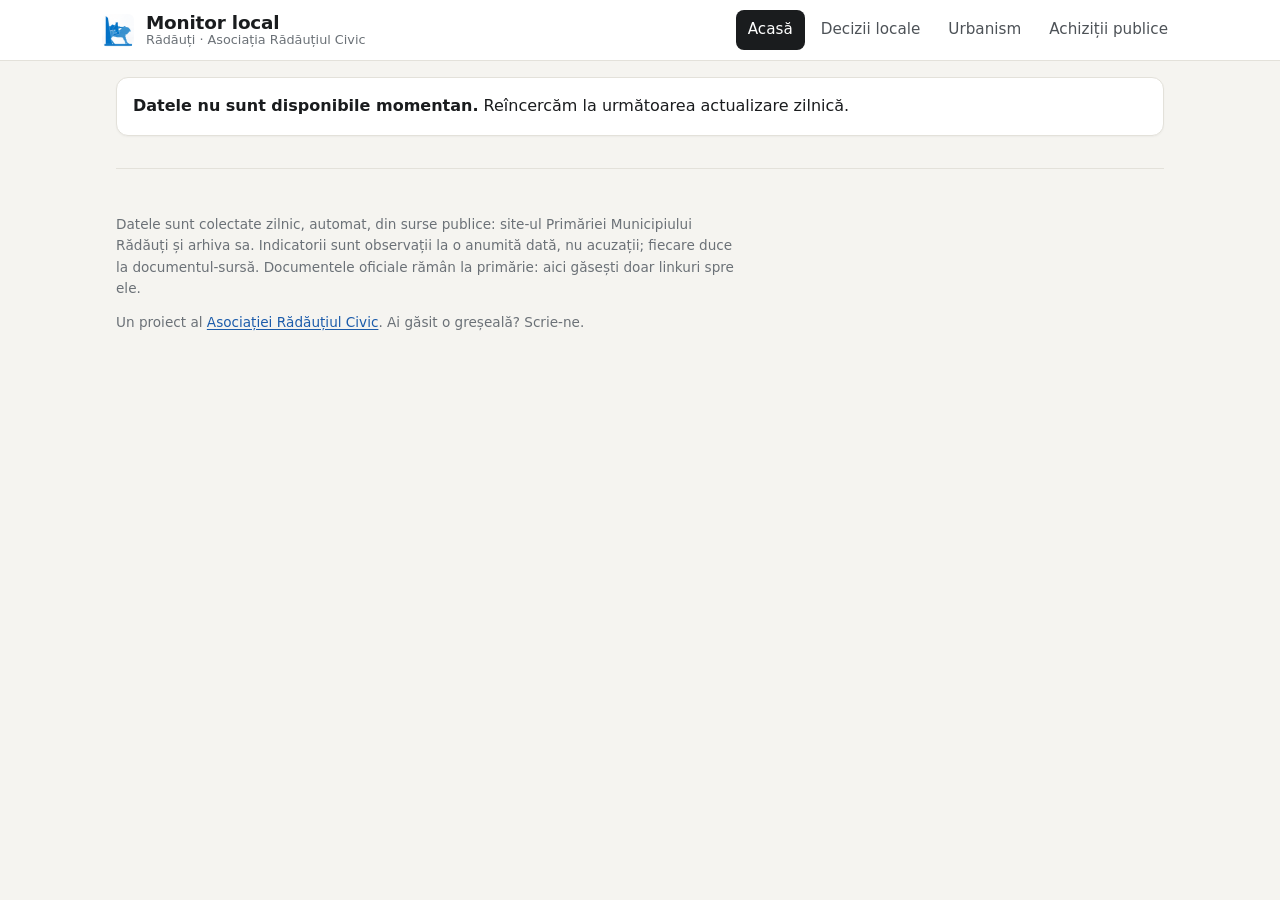
==== site/index.html @ d3d1ec18 "Add files via upload" ====
<!doctype html>
<html lang="ro">
<head>
<meta charset="utf-8">
<meta name="viewport" content="width=device-width, initial-scale=1">
<title>Monitor local</title>
<meta name="description" content="Monitor local: ce publică Primăria Municipiului Rădăuți - hotărâri, ședințe, urbanism, achiziții - verificat zilnic din surse publice.">
<link rel="icon" type="image/png" href="assets/img/favicon.png">
<link rel="stylesheet" href="assets/app.css">
</head>
<body data-base="" data-mode="public">
<a class="skip" href="#app">Sari la conținut</a>
<header class="top"><div class="wrap bar">
  <a class="brand" href="#acasa"><img src="assets/img/sigla.png" alt="" width="36" height="37"><span class="bt"><b>Monitor local</b><span>Rădăuți · Asociația Rădăuțiul Civic</span></span></a>
  <nav class="main" id="nav" aria-label="Secțiuni"></nav>
</div></header>
<div class="wrap">
  <main id="app"><p class="updated">Se încarcă datele...</p></main>
  <footer>
    <p id="actualizat"></p>
    <p>Datele sunt colectate zilnic, automat, din surse publice: site-ul Primăriei Municipiului Rădăuți și arhiva sa. Indicatorii sunt observații la o anumită dată, nu acuzații; fiecare duce la documentul-sursă. Documentele oficiale rămân la primărie: aici găsești doar linkuri spre ele.</p>
    <p>Un proiect al <a href="https://radautiulcivic.ro">Asociației Rădăuțiul Civic</a>. Ai găsit o greșeală? Scrie-ne.</p>
  </footer>
</div>
<script src="assets/app.js"></script>
</body>
</html>
---- site/assets/app.css ----
/* Monitor local - stiluri comune (pagina publică și pagina internă) */
:root{
  --bg:#f5f4f0;--surface:#ffffff;--surface-2:#f0efea;--ink:#1a1c1e;--ink-2:#4d5257;--muted:#6b7177;
  --line:#e3e1da;--grid:#e9e7e1;--accent:#1c5cab;--accent-ink:#ffffff;
  --s1:#2a78d6;--s2:#eb6834;--s3:#1baf7a;--track:#cde2fb;
  --good:#0ca30c;--warn:#c98500;--bad:#d03b3b;--plan:#8a8f94;
  --radius:12px;--shadow:0 1px 2px rgba(20,20,20,.04)
}
@media (prefers-color-scheme:dark){:root:not([data-theme="light"]){
  --bg:#121416;--surface:#1a1d20;--surface-2:#22262a;--ink:#eceef0;--ink-2:#c3c8cd;--muted:#99a0a7;
  --line:#2c3136;--grid:#2a2f34;--accent:#6aaef0;--accent-ink:#0d1a2a;
  --s1:#3987e5;--s2:#d95926;--s3:#199e70;--track:#1f3550;
  --good:#3fbf3f;--warn:#fab219;--bad:#e66767;--plan:#8a9096}}
:root[data-theme="dark"]{
  --bg:#121416;--surface:#1a1d20;--surface-2:#22262a;--ink:#eceef0;--ink-2:#c3c8cd;--muted:#99a0a7;
  --line:#2c3136;--grid:#2a2f34;--accent:#6aaef0;--accent-ink:#0d1a2a;
  --s1:#3987e5;--s2:#d95926;--s3:#199e70;--track:#1f3550;
  --good:#3fbf3f;--warn:#fab219;--bad:#e66767;--plan:#8a9096}
*{box-sizing:border-box}
html{-webkit-text-size-adjust:100%}
body{margin:0;background:var(--bg);color:var(--ink);font:16px/1.55 system-ui,-apple-system,"Segoe UI",Roboto,"Helvetica Neue",sans-serif}
a{color:var(--accent);text-underline-offset:2px}
.wrap{max-width:1080px;margin:0 auto;padding:0 16px}
.skip{position:absolute;left:-999px}.skip:focus{left:8px;top:8px;z-index:9;background:var(--surface);padding:8px 12px;border-radius:8px}

/* antet și navigare */
header.top{background:var(--surface);border-bottom:1px solid var(--line);position:sticky;top:0;z-index:5}
.bar{display:flex;align-items:center;gap:16px;min-height:60px;flex-wrap:wrap;padding:8px 0}
.brand{display:flex;flex-direction:column;line-height:1.15;text-decoration:none;color:var(--ink);margin-right:auto}
.brand b{font-size:1.15rem;letter-spacing:-.01em}
.brand span{font-size:.8rem;color:var(--muted)}
nav.main{display:flex;gap:4px;overflow-x:auto;scrollbar-width:none;max-width:100%}
nav.main::-webkit-scrollbar{display:none}
nav.main a{white-space:nowrap;text-decoration:none;color:var(--ink-2);padding:8px 12px;border-radius:8px;font-size:.95rem}
nav.main a:hover{background:var(--surface-2)}
nav.main a[aria-current="page"]{background:var(--ink);color:var(--surface)}
.intern-flag{background:#7a1f1f;color:#fff;font-size:.85rem;padding:6px 0}
.intern-flag .wrap{display:flex;gap:8px;align-items:center}

/* banner (pagina Acasă) */
.hero{margin:20px 0 0;border-radius:var(--radius);overflow:hidden;border:1px solid var(--line);background:#eef3f8}
.hero img{display:block;width:100%;height:auto}
.hero+.page-head{padding-top:20px}
.brand{flex-direction:row;align-items:center;gap:10px}
.brand img{width:36px;height:37px;border-radius:8px;background:#fff;padding:2px;flex:none}
.brand .bt{display:flex;flex-direction:column;line-height:1.15;color:var(--ink);font-size:inherit}
.brand .bt span{font-size:.8rem;color:var(--muted)}

/* titluri de secțiune */
.page-head{padding:28px 0 8px}
.page-head h1{font-size:1.75rem;line-height:1.2;margin:0 0 6px;letter-spacing:-.015em}
.page-head p{margin:0;color:var(--ink-2);max-width:68ch}
.updated{color:var(--muted);font-size:.85rem;margin-top:8px}
.subnav{display:flex;gap:6px;flex-wrap:wrap;margin:18px 0 4px}
.subnav a{text-decoration:none;color:var(--ink-2);border:1px solid var(--line);background:var(--surface);padding:6px 14px;border-radius:99px;font-size:.92rem}
.subnav a[aria-current="page"]{background:var(--accent);border-color:var(--accent);color:var(--accent-ink)}
h2{font-size:1.1rem;margin:0 0 2px}
h3{font-size:1rem;margin:0}
.note{color:var(--muted);font-size:.88rem;margin:2px 0 12px}

/* carduri și cifre */
.grid{display:grid;gap:12px;grid-template-columns:repeat(auto-fit,minmax(220px,1fr));margin:16px 0}
.card{background:var(--surface);border:1px solid var(--line);border-radius:var(--radius);padding:16px;box-shadow:var(--shadow);min-width:0}
.card+.card{margin-top:0}
.section{margin:16px 0}
a.tile{display:block;text-decoration:none;color:inherit}
a.tile:hover{border-color:var(--accent)}
.tile .lbl{font-size:.88rem;color:var(--ink-2)}
.tile .val{font-size:2rem;font-weight:650;line-height:1.15;margin:4px 0 2px;letter-spacing:-.02em}
.tile .val small{font-size:.95rem;font-weight:500;color:var(--muted);margin-left:4px;letter-spacing:0}
.tile .sub{font-size:.85rem;color:var(--muted)}
.tile .sub strong{color:var(--ink-2);font-weight:600}

.grid.two{grid-template-columns:repeat(auto-fit,minmax(300px,1fr))}
.hbars{display:flex;flex-direction:column;gap:6px;margin-top:8px}
.hb{display:grid;grid-template-columns:minmax(0,14rem) 1fr 4.5rem;gap:10px;align-items:center;font-size:.88rem}
.hb-l{color:var(--ink-2);overflow:hidden;text-overflow:ellipsis;white-space:nowrap}
.hb-t{height:12px;background:var(--surface-2);border-radius:4px;overflow:hidden}
.hb-t i{display:block;height:100%;background:var(--s1);border-radius:0 4px 4px 0}
.hb-v{text-align:right;font-variant-numeric:tabular-nums;color:var(--ink)}
.hb-v small{color:var(--muted)}
.muted{color:var(--muted)}
details.more-t{display:inline}
details.more-t summary{display:inline;cursor:pointer;color:var(--accent);font-size:.88rem}
details.more-t[open] summary{display:none}
.warn-t{color:var(--ink-2);border-left:3px solid var(--warn);padding-left:8px;font-size:.9rem}
@media (max-width:480px){.hb{grid-template-columns:minmax(0,1fr) 3.8rem}.hb-t{grid-column:1/-1;order:3}}

/* stadiu */
.status-group{margin-top:8px}
.status-group h3{font-size:.8rem;text-transform:uppercase;letter-spacing:.06em;color:var(--muted);margin:16px 0 4px}
.st{display:grid;grid-template-columns:120px minmax(0,1fr);gap:4px 16px;padding:10px 0;border-top:1px solid var(--line)}
.st .el{font-weight:600}
.st .det{grid-column:2;color:var(--ink-2);font-size:.92rem}
.chip{display:inline-flex;align-items:center;gap:6px;font-size:.85rem;color:var(--ink-2);white-space:nowrap}
.chip i{width:10px;height:10px;border-radius:50%;flex:none;font-style:normal}
.chip.complet i{background:var(--good)}
.chip.partial i{background:var(--warn)}
.chip.lipsa i{background:var(--bad)}
.chip.planificat i{background:transparent;border:2px solid var(--plan)}
.legend-st{display:flex;gap:14px;flex-wrap:wrap;margin:4px 0 0}
@media (max-width:560px){.st{grid-template-columns:1fr}.st .det{grid-column:1}}

/* grafice */
.chart{position:relative;width:100%}
.chart svg{display:block;width:100%;height:auto;overflow:visible}
.chart .axis text{fill:var(--muted);font-size:11px;font-variant-numeric:tabular-nums}
.chart .grid line{stroke:var(--grid);stroke-width:1}
.chart .lbl{fill:var(--ink-2);font-size:11px;font-variant-numeric:tabular-nums}
.chart .gap-lbl{fill:var(--muted);font-size:10px}
.chart .hit{fill:transparent;cursor:default}
.chart .hit:hover+.hl,.chart g.col:hover .hl{opacity:1}
.chart .hl{fill:var(--ink);opacity:0;pointer-events:none}
.legend{display:flex;gap:16px;flex-wrap:wrap;font-size:.85rem;color:var(--ink-2);margin:4px 0 8px}
.legend span{display:inline-flex;align-items:center;gap:6px}
.legend i{width:12px;height:12px;border-radius:3px;display:inline-block}
.tip{position:absolute;pointer-events:none;background:var(--ink);color:var(--surface);font-size:.82rem;line-height:1.4;padding:8px 10px;border-radius:8px;white-space:nowrap;z-index:3;transform:translate(-50%,-100%);margin-top:-8px;display:none}
.tip b{font-weight:650}
details.tbl{margin-top:8px}
details.tbl summary{cursor:pointer;color:var(--accent);font-size:.9rem}

/* tabele */
.tw{overflow-x:auto;max-width:100%}
table{width:100%;border-collapse:collapse;font-size:.92rem}
th,td{text-align:left;padding:7px 8px;border-bottom:1px solid var(--line);vertical-align:top}
th{color:var(--muted);font-weight:600;font-size:.82rem}
td.n,th.n{text-align:right;font-variant-numeric:tabular-nums}

/* liste de documente */
.filters{display:flex;gap:8px;flex-wrap:wrap;margin:4px 0 10px}
.filters input,.filters select{font:inherit;font-size:.95rem;padding:8px 12px;border:1px solid var(--line);border-radius:8px;background:var(--surface);color:var(--ink);min-width:0}
.filters input{flex:1 1 240px}
.count{color:var(--muted);font-size:.85rem;margin:0 0 4px}
.doc{padding:12px 0;border-top:1px solid var(--line)}
.doc .h{display:flex;gap:8px;align-items:baseline;flex-wrap:wrap}
.doc .id{font-weight:650;font-variant-numeric:tabular-nums}
.doc .t{margin:2px 0 4px;overflow-wrap:anywhere}
.doc .m{display:flex;gap:6px 14px;flex-wrap:wrap;align-items:center;color:var(--muted);font-size:.85rem}
.doc .m a{font-weight:500}
.tag{display:inline-block;padding:0 8px;border-radius:99px;font-size:.75rem;border:1px solid var(--line);color:var(--ink-2);background:var(--surface-2)}
.more{margin-top:12px;font:inherit;padding:8px 14px;border-radius:8px;border:1px solid var(--line);background:var(--surface);color:var(--accent);cursor:pointer}
.more[hidden]{display:none}
.empty{color:var(--muted);padding:12px 0}
.callout{border-left:3px solid var(--warn);background:var(--surface);padding:12px 14px;border-radius:0 8px 8px 0;color:var(--ink-2);font-size:.92rem;margin:12px 0}
.missing{font-variant-numeric:tabular-nums;color:var(--ink-2);font-size:.9rem;overflow-wrap:anywhere}

footer{color:var(--muted);font-size:.85rem;padding:32px 0 48px;border-top:1px solid var(--line);margin-top:32px}
footer p{max-width:72ch}
[hidden]{display:none!important}
@media print{header.top{position:static}nav.main,.subnav,.filters,.more{display:none}}
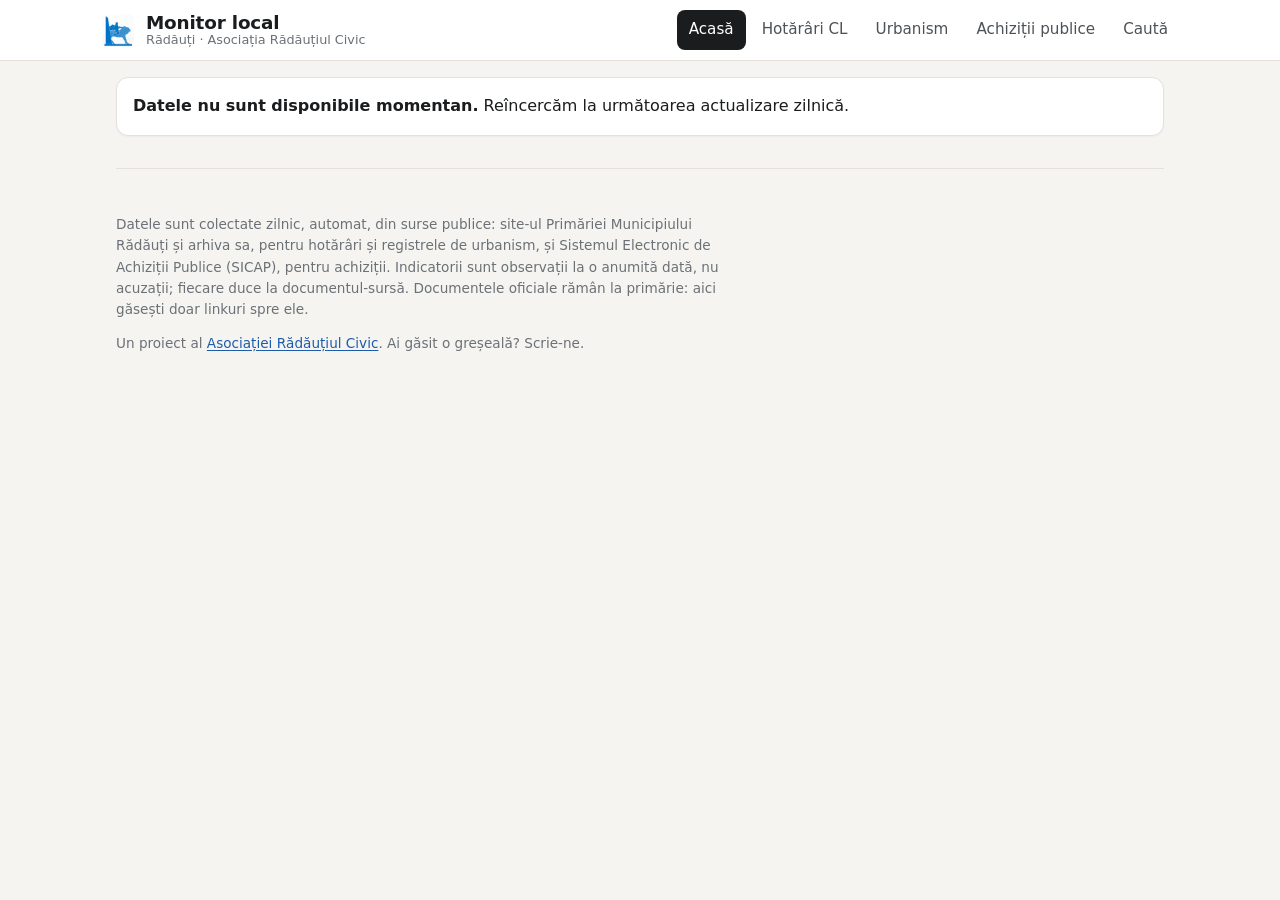
==== commit 42d0a0a2: "Add files via upload" ====
--- a/site/index.html
+++ b/site/index.html
@@ -4,7 +4,7 @@
 <meta charset="utf-8">
 <meta name="viewport" content="width=device-width, initial-scale=1">
 <title>Monitor local</title>
-<meta name="description" content="Monitor local: ce publică Primăria Municipiului Rădăuți - hotărâri, ședințe, urbanism, achiziții - verificat zilnic din surse publice.">
+<meta name="description" content="Monitor local: hotărârile Consiliului Local al Municipiului Rădăuți, certificatele de urbanism și autorizațiile de construire și achizițiile publice ale instituțiilor din oraș, adunate zilnic din surse publice.">
 <link rel="icon" type="image/png" href="assets/img/favicon.png">
 <link rel="stylesheet" href="assets/app.css">
 </head>
@@ -18,7 +18,7 @@
   <main id="app"><p class="updated">Se încarcă datele...</p></main>
   <footer>
     <p id="actualizat"></p>
-    <p>Datele sunt colectate zilnic, automat, din surse publice: site-ul Primăriei Municipiului Rădăuți și arhiva sa. Indicatorii sunt observații la o anumită dată, nu acuzații; fiecare duce la documentul-sursă. Documentele oficiale rămân la primărie: aici găsești doar linkuri spre ele.</p>
+    <p>Datele sunt colectate zilnic, automat, din surse publice: site-ul Primăriei Municipiului Rădăuți și arhiva sa, pentru hotărâri și registrele de urbanism, și Sistemul Electronic de Achiziții Publice (SICAP), pentru achiziții. Indicatorii sunt observații la o anumită dată, nu acuzații; fiecare duce la documentul-sursă. Documentele oficiale rămân la primărie: aici găsești doar linkuri spre ele.</p>
     <p>Un proiect al <a href="https://radautiulcivic.ro">Asociației Rădăuțiul Civic</a>. Ai găsit o greșeală? Scrie-ne.</p>
   </footer>
 </div>
--- a/site/assets/app.css
+++ b/site/assets/app.css
@@ -73,7 +73,7 @@
 
 .grid.two{grid-template-columns:repeat(auto-fit,minmax(300px,1fr))}
 .hbars{display:flex;flex-direction:column;gap:6px;margin-top:8px}
-.hb{display:grid;grid-template-columns:minmax(0,14rem) 1fr 4.5rem;gap:10px;align-items:center;font-size:.88rem}
+.hb{display:grid;grid-template-columns:minmax(0,14rem) 1fr minmax(4.5rem,auto);gap:10px;align-items:center;font-size:.88rem}
 .hb-l{color:var(--ink-2);overflow:hidden;text-overflow:ellipsis;white-space:nowrap}
 .hb-t{height:12px;background:var(--surface-2);border-radius:4px;overflow:hidden}
 .hb-t i{display:block;height:100%;background:var(--s1);border-radius:0 4px 4px 0}
@@ -147,4 +147,45 @@
 footer{color:var(--muted);font-size:.85rem;padding:32px 0 48px;border-top:1px solid var(--line);margin-top:32px}
 footer p{max-width:72ch}
 [hidden]{display:none!important}
+/* SICAP: explorator */
+.sx-bar{padding:12px 16px 10px}
+.sx-bar .filters{margin:0 0 8px}
+.sx-bar .filters select{flex:1 1 200px}
+.lbl-s{display:inline-flex;align-items:center;gap:6px;color:var(--ink-2);font-size:.9rem;white-space:nowrap}
+.lbl-s select{flex:none}
+.sx-act{display:flex;gap:8px 18px;flex-wrap:wrap;align-items:center;font-size:.88rem;color:var(--ink-2)}
+.chk{display:inline-flex;gap:6px;align-items:center;cursor:pointer}
+.seg{display:inline-flex;border:1px solid var(--line);border-radius:8px;overflow:hidden;flex:none;align-self:stretch}
+.seg button{font:inherit;font-size:.92rem;border:0;background:var(--surface);color:var(--ink-2);padding:7px 14px;cursor:pointer}
+.seg button+button{border-left:1px solid var(--line)}
+.seg button[aria-pressed="true"]{background:var(--ink);color:var(--surface)}
+.hbars .hb{grid-template-columns:minmax(0,14rem) 1fr 9.5rem}
+a.hb-a{text-decoration:none;color:inherit;border-radius:6px;margin:0 -6px;padding:2px 6px}
+a.hb-a:hover{background:var(--surface-2)}
+a.hb-a:hover .hb-l{color:var(--accent);text-decoration:underline}
+.chart svg.clic g.col{cursor:pointer}
+.back{margin:12px 0 0;font-size:.92rem}
+.back a{text-decoration:none}
+@media (max-width:480px){.hbars .hb{grid-template-columns:minmax(0,1fr) auto}}
+/* subnavigația de al doilea nivel (Urbanism: certificate, autorizații, hartă) */
+.subnav.sub2{margin-top:8px}
+.subnav.sub2 a{font-size:.85rem;padding:4px 12px;background:transparent}
+.subnav.sub2 a[aria-current="page"]{background:var(--ink);border-color:var(--ink);color:var(--surface)}
+/* hartă */
+.map{height:540px;border-radius:var(--radius);border:1px solid var(--line);overflow:hidden;background:var(--surface-2);z-index:0}
+.leaflet-popup-content{font:13px/1.45 system-ui,-apple-system,"Segoe UI",Roboto,sans-serif}
+@media (max-width:640px){.map{height:420px}}
+/* litigii: rezultat */
+.rz{display:inline-block;padding:0 9px;border-radius:99px;font-size:.78rem;font-weight:600;border:1px solid currentColor;white-space:nowrap}
+.rz.c{color:var(--good);background:color-mix(in srgb,var(--good) 12%,transparent)}
+.rz.p{color:var(--bad);background:color-mix(in srgb,var(--bad) 12%,transparent)}
+.rz.par{color:var(--warn);background:color-mix(in srgb,var(--warn) 12%,transparent)}
+.rz.ic{color:var(--accent)}
+.rz.n{color:var(--muted)}
+.doc.lit{border-left:0}
+ol.etape{margin:6px 0 4px;padding-left:18px;font-size:.88rem;color:var(--ink-2)}
+ol.etape li{margin:2px 0}
+button.lnk{font:inherit;font-size:.85rem;border:0;background:none;color:var(--accent);padding:0;cursor:pointer;text-decoration:underline;text-underline-offset:2px}
+.h-row{display:flex;justify-content:space-between;align-items:center;gap:12px;flex-wrap:wrap}
+.lnks{display:inline-flex;gap:6px 14px;flex-wrap:wrap;align-items:center}
 @media print{header.top{position:static}nav.main,.subnav,.filters,.more{display:none}}
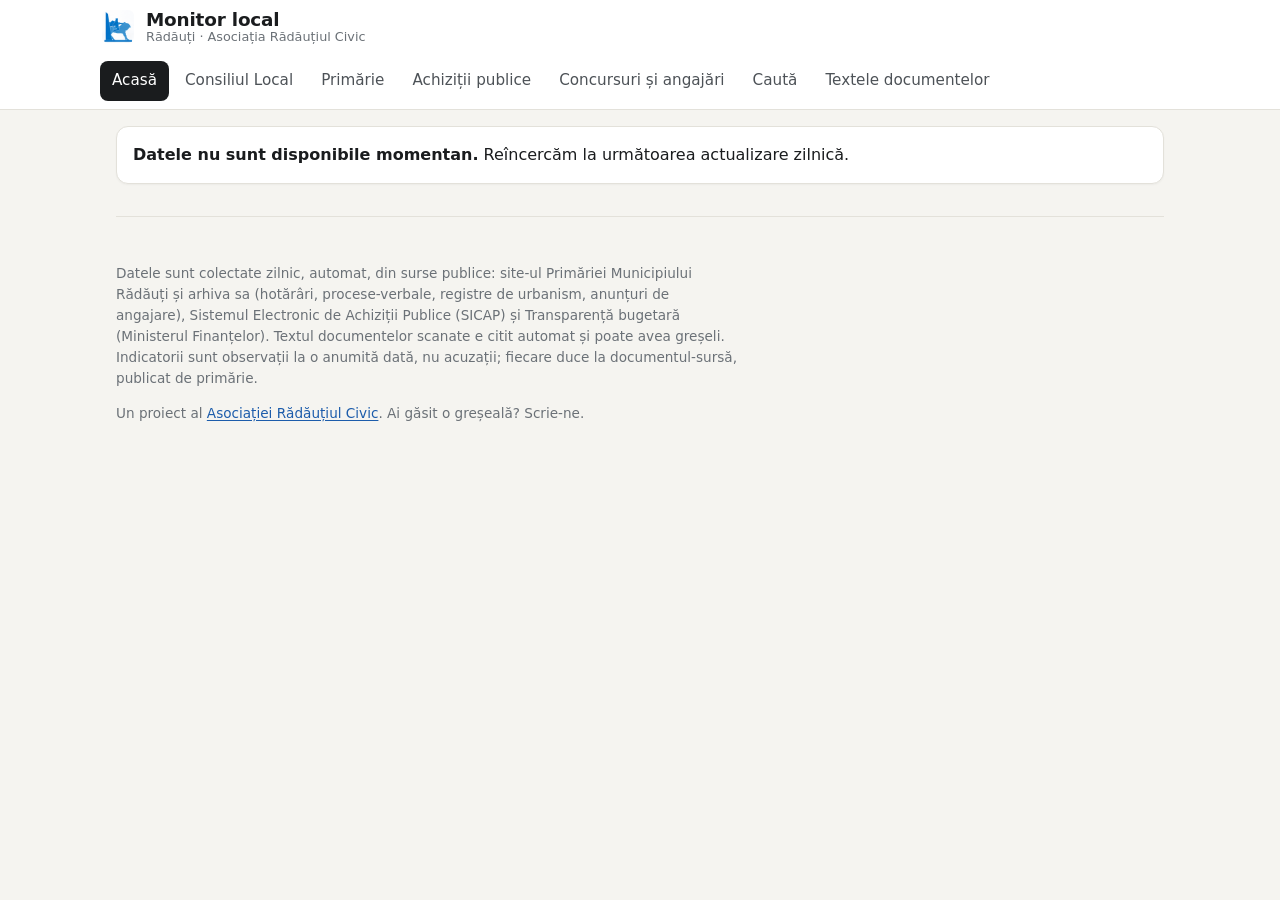
==== commit e692ec44: "Concursuri și angajări; versiunea publică = intern fără litigii - Secțiune nouă „Concursuri și angaj" ====
--- a/site/index.html
+++ b/site/index.html
@@ -4,7 +4,7 @@
 <meta charset="utf-8">
 <meta name="viewport" content="width=device-width, initial-scale=1">
 <title>Monitor local</title>
-<meta name="description" content="Monitor local: hotărârile Consiliului Local al Municipiului Rădăuți, certificatele de urbanism și autorizațiile de construire și achizițiile publice ale instituțiilor din oraș, adunate zilnic din surse publice.">
+<meta name="description" content="Monitor local: hotărârile, ședințele și voturile Consiliului Local al Municipiului Rădăuți, bugetul, urbanismul, achizițiile publice și concursurile de angajare ale instituțiilor din oraș, adunate zilnic din surse publice.">
 <link rel="icon" type="image/png" href="assets/img/favicon.png">
 <link rel="stylesheet" href="assets/app.css">
 </head>
@@ -18,7 +18,7 @@
   <main id="app"><p class="updated">Se încarcă datele...</p></main>
   <footer>
     <p id="actualizat"></p>
-    <p>Datele sunt colectate zilnic, automat, din surse publice: site-ul Primăriei Municipiului Rădăuți și arhiva sa, pentru hotărâri și registrele de urbanism, și Sistemul Electronic de Achiziții Publice (SICAP), pentru achiziții. Indicatorii sunt observații la o anumită dată, nu acuzații; fiecare duce la documentul-sursă. Documentele oficiale rămân la primărie: aici găsești doar linkuri spre ele.</p>
+    <p>Datele sunt colectate zilnic, automat, din surse publice: site-ul Primăriei Municipiului Rădăuți și arhiva sa (hotărâri, procese-verbale, registre de urbanism, anunțuri de angajare), Sistemul Electronic de Achiziții Publice (SICAP) și Transparență bugetară (Ministerul Finanțelor). Textul documentelor scanate e citit automat și poate avea greșeli. Indicatorii sunt observații la o anumită dată, nu acuzații; fiecare duce la documentul-sursă, publicat de primărie.</p>
     <p>Un proiect al <a href="https://radautiulcivic.ro">Asociației Rădăuțiul Civic</a>. Ai găsit o greșeală? Scrie-ne.</p>
   </footer>
 </div>
--- a/site/assets/app.css
+++ b/site/assets/app.css
@@ -3,6 +3,7 @@
   --bg:#f5f4f0;--surface:#ffffff;--surface-2:#f0efea;--ink:#1a1c1e;--ink-2:#4d5257;--muted:#6b7177;
   --line:#e3e1da;--grid:#e9e7e1;--accent:#1c5cab;--accent-ink:#ffffff;
   --s1:#2a78d6;--s2:#eb6834;--s3:#1baf7a;--track:#cde2fb;
+  --c1:#2a78d6;--c2:#eb6834;--c3:#1baf7a;--c4:#eda100;--c5:#e87ba4;--c6:#008300;--c7:#6250d6;--c8:#e34948;
   --good:#0ca30c;--warn:#c98500;--bad:#d03b3b;--plan:#8a8f94;
   --radius:12px;--shadow:0 1px 2px rgba(20,20,20,.04)
 }
@@ -10,11 +11,13 @@
   --bg:#121416;--surface:#1a1d20;--surface-2:#22262a;--ink:#eceef0;--ink-2:#c3c8cd;--muted:#99a0a7;
   --line:#2c3136;--grid:#2a2f34;--accent:#6aaef0;--accent-ink:#0d1a2a;
   --s1:#3987e5;--s2:#d95926;--s3:#199e70;--track:#1f3550;
+  --c1:#3987e5;--c2:#d95926;--c3:#199e70;--c4:#c98500;--c5:#d55181;--c6:#008300;--c7:#9085e9;--c8:#e66767;
   --good:#3fbf3f;--warn:#fab219;--bad:#e66767;--plan:#8a9096}}
 :root[data-theme="dark"]{
   --bg:#121416;--surface:#1a1d20;--surface-2:#22262a;--ink:#eceef0;--ink-2:#c3c8cd;--muted:#99a0a7;
   --line:#2c3136;--grid:#2a2f34;--accent:#6aaef0;--accent-ink:#0d1a2a;
   --s1:#3987e5;--s2:#d95926;--s3:#199e70;--track:#1f3550;
+  --c1:#3987e5;--c2:#d95926;--c3:#199e70;--c4:#c98500;--c5:#d55181;--c6:#008300;--c7:#9085e9;--c8:#e66767;
   --good:#3fbf3f;--warn:#fab219;--bad:#e66767;--plan:#8a9096}
 *{box-sizing:border-box}
 html{-webkit-text-size-adjust:100%}
@@ -189,3 +192,101 @@
 .h-row{display:flex;justify-content:space-between;align-items:center;gap:12px;flex-wrap:wrap}
 .lnks{display:inline-flex;gap:6px 14px;flex-wrap:wrap;align-items:center}
 @media print{header.top{position:static}nav.main,.subnav,.filters,.more{display:none}}
+
+.lit-t td{vertical-align:top;font-size:.9rem}
+.nw{white-space:nowrap}
+
+/* fișa unui dosar */
+.lc{border:1px solid var(--line);border-left:4px solid var(--plan);border-radius:10px;padding:14px 16px;margin:12px 0;background:var(--surface)}
+.lc.c{border-left-color:var(--good)}.lc.p{border-left-color:var(--bad)}.lc.par{border-left-color:var(--warn)}.lc.ic,.lc.nou{border-left-color:var(--s1)}
+.lc-h{display:flex;flex-wrap:wrap;gap:6px 10px;align-items:center}
+.lc-nr{font-weight:700;font-variant-numeric:tabular-nums;letter-spacing:.01em}
+a.lc-nr{color:var(--ink)}
+.lc-d{color:var(--muted);font-size:.85rem;margin-left:auto}
+.lc-d0{color:var(--muted);font-size:.85rem;font-variant-numeric:tabular-nums}
+.lc-t{font-size:1.04rem;font-weight:600;margin:8px 0 10px;line-height:1.35;overflow-wrap:anywhere}
+.lc-t::first-letter{text-transform:uppercase}
+.lc.mic .lc-t{font-size:.98rem;margin:6px 0 4px}
+.lc-m{color:var(--ink-2);font-size:.87rem;margin-top:2px;overflow-wrap:anywhere}
+.lc-p{display:grid;grid-template-columns:minmax(0,1fr) auto minmax(0,1fr);gap:8px 14px;background:var(--surface-2);border-radius:8px;padding:10px 12px}
+.lc-p .lbl,.lc-hot .lbl{font-size:.7rem;text-transform:uppercase;letter-spacing:.07em;color:var(--muted);margin-bottom:3px;font-weight:600}
+.lc-p ul{list-style:none;margin:0;padding:0;font-size:.9rem}
+.lc-p li{padding:1px 0;overflow-wrap:anywhere}
+.lc-p li.mun{font-weight:650}
+.lc-p li.pf{color:var(--muted)}
+.lc-p summary{cursor:pointer;color:var(--accent);font-size:.85rem}
+.lc-p .vs{align-self:center;color:var(--muted);font-size:.78rem;text-transform:uppercase;letter-spacing:.07em}
+.lc-steps{list-style:none;margin:16px 0 0;padding:0;display:grid;grid-template-columns:repeat(auto-fit,minmax(210px,1fr));row-gap:14px}
+.lc-steps li{position:relative;padding:22px 14px 0 0;font-size:.88rem;display:flex;flex-direction:column;gap:2px}
+.lc-steps li::before{content:"";position:absolute;top:7px;left:0;right:0;height:2px;background:var(--line)}
+.lc-steps li:last-child::before{right:auto;width:16px}
+.lc-steps .dot{position:absolute;top:0;left:0;width:16px;height:16px;border-radius:50%;background:var(--plan);box-shadow:0 0 0 3px var(--surface)}
+.lc-steps li.c .dot{background:var(--good)}.lc-steps li.p .dot{background:var(--bad)}.lc-steps li.par .dot{background:var(--warn)}
+.lc-steps li.ic .dot{background:var(--surface);border:3px solid var(--s1);box-sizing:border-box}
+.lc-steps b{font-size:.95rem}
+.lc-steps .s{color:var(--ink-2)}
+.lc-steps .atac{color:var(--muted);font-size:.82rem}
+.lc-steps .rz{align-self:flex-start;margin-top:2px}
+.lc-hot{margin-top:14px;border:1px solid var(--line);border-radius:8px;padding:10px 12px;font-size:.9rem}
+.lc blockquote{margin:6px 0 0;padding:2px 0 2px 10px;border-left:3px solid var(--line);color:var(--ink-2);font-size:.88rem}
+.lc-a{display:flex;gap:6px 18px;flex-wrap:wrap;align-items:center;margin-top:10px;font-size:.86rem}
+.rz.big{font-size:.8rem;padding:1px 10px}
+@media (max-width:640px){.lc-p{grid-template-columns:minmax(0,1fr)}.lc-p .vs{display:none}.lc-d{margin-left:0;width:100%}}
+
+/* bugetul pe înțelesul tuturor: inele (donut) cu legendă */
+.dn{display:grid;grid-template-columns:200px minmax(0,1fr);gap:14px 28px;align-items:center;max-width:760px}
+.dn svg{width:200px;height:200px;display:block}
+.dn path{cursor:default}
+.dn .ctr1{font-size:13px;fill:var(--muted)}
+.dn .ctr2{font-size:16px;font-weight:700;fill:var(--ink)}
+.dn ul{list-style:none;margin:0;padding:0;font-size:.9rem}
+.dn li{display:grid;grid-template-columns:12px minmax(0,1fr) auto;gap:8px;align-items:baseline;padding:4px 0;border-bottom:1px solid var(--line)}
+.dn li i{width:12px;height:12px;border-radius:3px;display:inline-block;transform:translateY(1px)}
+.dn li .p{font-variant-numeric:tabular-nums;font-weight:650;white-space:nowrap}
+.dn li .v{display:block;color:var(--muted);font-size:.8rem}
+.dn li.on{background:var(--surface-2)}
+.sut{font-size:1rem;line-height:1.6;background:var(--surface-2);border-radius:8px;padding:12px 14px;margin:10px 0 0}
+.sut strong{font-variant-numeric:tabular-nums}
+@media (max-width:640px){.dn{grid-template-columns:minmax(0,1fr)}.dn svg{margin:0 auto}}
+.lc-aut{color:var(--ink-2);font-size:.85rem;font-weight:600;margin-top:4px}
+.lc-p .alte{grid-column:1/-1;border-top:1px dashed var(--line);padding-top:8px}
+details.mai-filtre{margin-top:8px}
+details.mai-filtre summary{cursor:pointer;color:var(--accent);font-size:.9rem;margin-bottom:6px}
+.doc.ft .fr{font-size:.88rem;margin:4px 0 2px;line-height:1.5;overflow-wrap:anywhere}
+.doc.ft mark{background:color-mix(in srgb,var(--warn) 30%,transparent);color:inherit;border-radius:3px;padding:0 2px}
+.tag.faza{background:var(--surface);border-color:var(--s1);color:var(--ink)}
+.lc-steps .nrd{font-variant-numeric:tabular-nums;color:var(--muted);font-size:.82rem}
+details.lc-asoc{margin-top:12px;font-size:.88rem}
+details.lc-asoc summary{cursor:pointer;color:var(--accent)}
+.lc-as{border-left:3px solid var(--plan);padding:4px 0 4px 10px;margin:8px 0}
+.lc-as.c{border-left-color:var(--good)}.lc-as.p{border-left-color:var(--bad)}.lc-as.ic{border-left-color:var(--s1)}
+/* arhiva structurată */
+.arh-h{font-size:.78rem;text-transform:uppercase;letter-spacing:.07em;color:var(--muted);margin:14px 0 6px}
+.arh-chips{display:flex;flex-wrap:wrap;gap:6px}
+.arh-chips button{font:inherit;font-size:.86rem;border:1px solid var(--line);background:var(--surface);color:var(--ink-2);border-radius:99px;padding:4px 12px;cursor:pointer}
+.arh-chips button small{color:var(--muted);font-variant-numeric:tabular-nums}
+.arh-chips button[aria-pressed="true"]{background:var(--ink);color:var(--surface);border-color:var(--ink)}
+.arh-chips button[aria-pressed="true"] small{color:var(--surface)}
+.arh-an{font-size:1rem;margin:18px 0 4px;padding-bottom:4px;border-bottom:2px solid var(--line)}
+.arh-r{display:grid;grid-template-columns:52px minmax(0,1fr) auto;gap:10px;align-items:center;padding:8px 0;border-bottom:1px solid var(--line)}
+.arh-t{font-size:.7rem;text-transform:uppercase;font-weight:700;letter-spacing:.04em;text-align:center;border:1px solid var(--line);border-radius:6px;padding:4px 0;color:var(--ink-2);background:var(--surface-2)}
+.arh-n{overflow-wrap:anywhere;font-size:.93rem}
+.arh-b .muted{font-size:.8rem}
+.arh-l{display:flex;gap:10px;font-size:.85rem;white-space:nowrap}
+@media (max-width:640px){.arh-r{grid-template-columns:44px minmax(0,1fr)}.arh-l{grid-column:2}}
+/* achiziții: fluxul de noutăți din dreapta */
+.sx-wrap{display:grid;grid-template-columns:minmax(0,1fr) 330px;gap:16px;align-items:start}
+.sx-main{min-width:0}
+.sx-feed{position:sticky;top:76px;max-height:calc(100vh - 92px);overflow:auto;padding:14px}
+.sx-feed h2{font-size:1.05rem;margin:0 0 2px}
+.sx-feed .seg.mic button{padding:4px 9px;font-size:.82rem}
+.sx-feed .chk{font-size:.82rem;display:block;margin:8px 0 4px}
+.sx-feed-l{list-style:none;margin:8px 0 0;padding:0}
+.sx-feed-l li{border-left:3px solid var(--plan);padding:6px 0 6px 10px;margin:0 0 6px}
+.sx-feed-l li.c{border-left-color:var(--good)}.sx-feed-l li.ic{border-left-color:var(--s1)}
+.ff-d{font-size:.76rem;color:var(--muted)}
+.ff-d span{text-transform:uppercase;letter-spacing:.04em;font-weight:600}
+.ff-t{display:block;font-size:.88rem;line-height:1.35;margin:2px 0;color:var(--ink);text-decoration:none}
+.ff-t:hover{color:var(--accent);text-decoration:underline}
+.ff-m{font-size:.8rem;color:var(--ink-2)}
+@media (max-width:1000px){.sx-wrap{grid-template-columns:minmax(0,1fr)}.sx-feed{position:static;max-height:none}.sx-feed-l{max-height:420px;overflow:auto}}
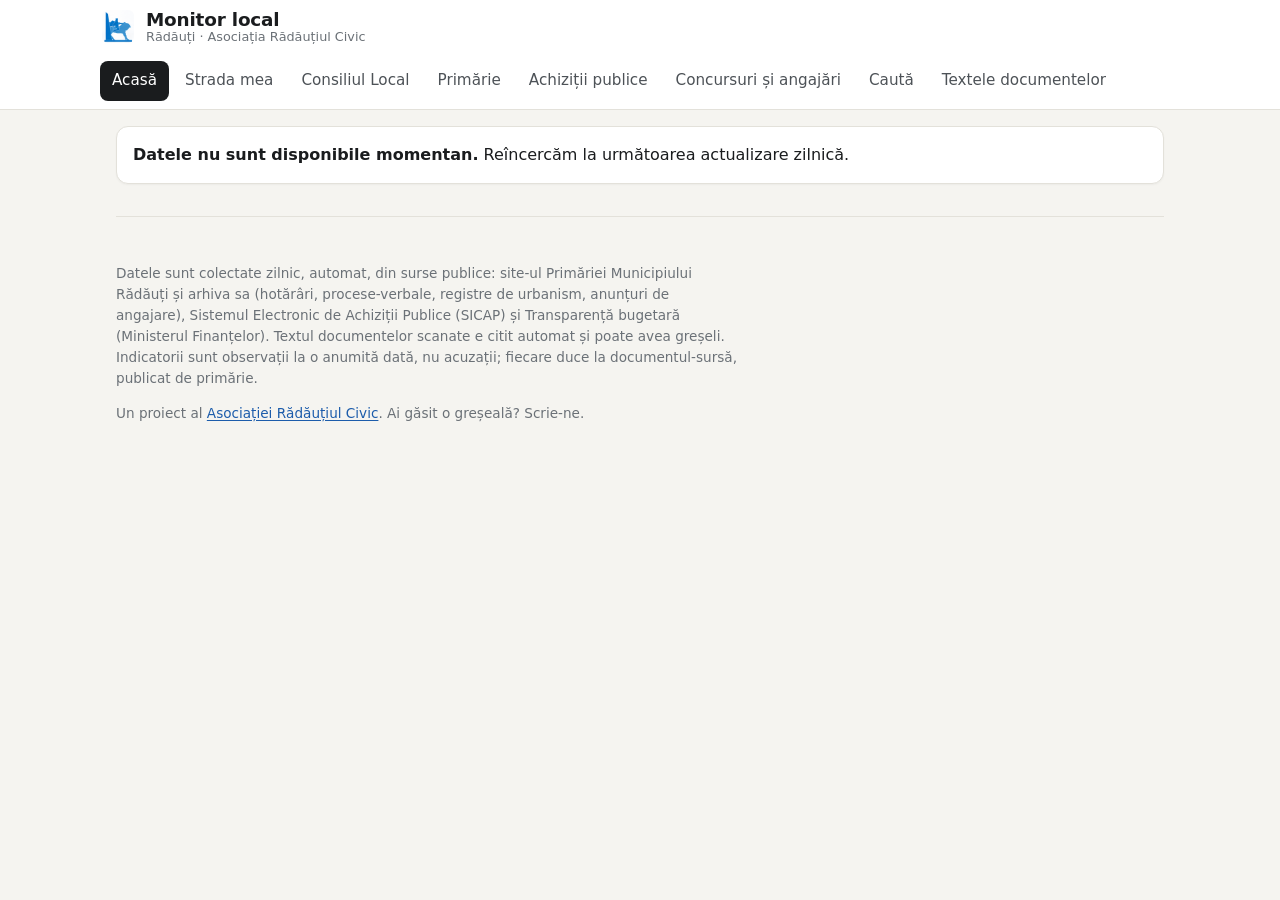
==== commit 8ecd0628: "Pentru cetățeni: ședința următoare, noutăți cu RSS, Strada mea - Ședința următoare (Consiliul Local)" ====
--- a/site/index.html
+++ b/site/index.html
@@ -7,6 +7,7 @@
 <meta name="description" content="Monitor local: hotărârile, ședințele și voturile Consiliului Local al Municipiului Rădăuți, bugetul, urbanismul, achizițiile publice și concursurile de angajare ale instituțiilor din oraș, adunate zilnic din surse publice.">
 <link rel="icon" type="image/png" href="assets/img/favicon.png">
 <link rel="stylesheet" href="assets/app.css">
+<link rel="alternate" type="application/rss+xml" title="Monitor local Rădăuți - noutăți" href="date/noutati.xml">
 </head>
 <body data-base="" data-mode="public">
 <a class="skip" href="#app">Sari la conținut</a>
--- a/site/assets/app.css
+++ b/site/assets/app.css
@@ -290,3 +290,37 @@
 .ff-t:hover{color:var(--accent);text-decoration:underline}
 .ff-m{font-size:.8rem;color:var(--ink-2)}
 @media (max-width:1000px){.sx-wrap{grid-template-columns:minmax(0,1fr)}.sx-feed{position:static;max-height:none}.sx-feed-l{max-height:420px;overflow:auto}}
+
+/* pagina de start publică: ghidul secțiunilor */
+.ghid{display:grid;grid-template-columns:repeat(auto-fill,minmax(230px,1fr));gap:10px}
+.ghid-i{display:flex;flex-direction:column;gap:4px;padding:12px 14px;border:1px solid var(--line);border-radius:10px;color:var(--ink);text-decoration:none;background:var(--surface)}
+.ghid-i:hover{border-color:var(--accent)}
+.ghid-i b{color:var(--accent);font-size:1rem}
+.ghid-i span{color:var(--ink-2);font-size:.88rem;line-height:1.4}
+
+/* ședința următoare și participarea */
+ol.odz{margin:10px 0 4px;padding-left:22px;font-size:.92rem;line-height:1.45}
+ol.odz li{margin:5px 0;overflow-wrap:anywhere}
+ol.odz .lnks{margin-left:6px;font-size:.84rem}
+ul.pasi{margin:6px 0 10px;padding-left:20px;line-height:1.5}
+ul.pasi li{margin:6px 0}
+.urm{padding:12px}
+.urm-g{display:grid;grid-template-columns:repeat(auto-fit,minmax(260px,1fr));gap:10px}
+.urm-i{display:flex;flex-direction:column;gap:3px;padding:12px 14px;border-radius:10px;background:color-mix(in srgb,var(--accent) 9%,var(--surface));border:1px solid color-mix(in srgb,var(--accent) 30%,var(--line));color:var(--ink);text-decoration:none}
+.urm-i:hover{border-color:var(--accent)}
+.urm-i .lbl{font-size:.72rem;text-transform:uppercase;letter-spacing:.07em;color:var(--accent);font-weight:650}
+.urm-i b{font-size:1.15rem}
+.urm-i span:last-child{color:var(--ink-2);font-size:.88rem}
+/* fluxul de noutăți */
+a.rss{font-size:.8rem;font-weight:650;color:#fff;background:#e07a00;border-radius:6px;padding:2px 8px;text-decoration:none}
+.nt-seg{margin:4px 0 8px;flex-wrap:wrap}
+.nt-zi{font-size:.75rem;text-transform:uppercase;letter-spacing:.06em;color:var(--muted);font-weight:650;margin:14px 0 4px}
+.nt{display:grid;grid-template-columns:150px minmax(0,1fr);gap:4px 12px;padding:7px 0;border-top:1px solid var(--line);font-size:.93rem}
+.nt-tip{align-self:start;font-size:.76rem;font-weight:600;color:var(--c);border-left:3px solid var(--c);padding-left:7px;line-height:1.35}
+.nt-t a{color:var(--ink)}
+.nt-x{color:var(--ink-2);font-size:.86rem;margin-top:1px;overflow-wrap:anywhere}
+a.nt-s{font-size:.8rem}
+@media (max-width:640px){.nt{grid-template-columns:minmax(0,1fr)}.nt-seg{display:flex}}
+.seg.nt-seg{display:flex;flex-wrap:wrap;gap:6px;border:0;overflow:visible}
+.seg.nt-seg button{border:1px solid var(--line);border-radius:99px;padding:5px 12px}
+.seg.nt-seg button+button{border-left:1px solid var(--line)}
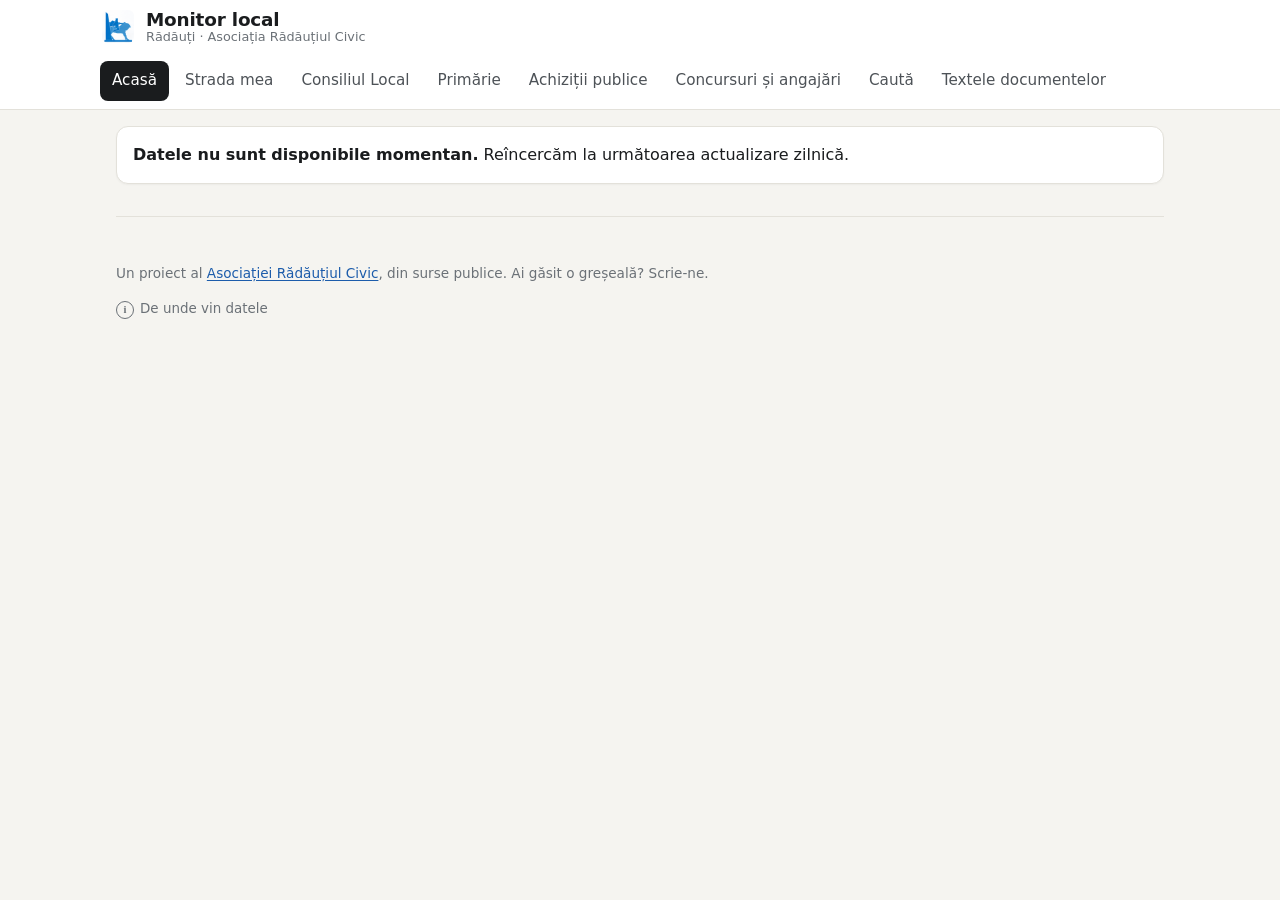
==== commit 02fccc87: "Pagina de start ca poveste, carduri de distribuit, mai puțin text, harta deschisă direct la urbanism" ====
--- a/site/index.html
+++ b/site/index.html
@@ -5,6 +5,17 @@
 <meta name="viewport" content="width=device-width, initial-scale=1">
 <title>Monitor local</title>
 <meta name="description" content="Monitor local: hotărârile, ședințele și voturile Consiliului Local al Municipiului Rădăuți, bugetul, urbanismul, achizițiile publice și concursurile de angajare ale instituțiilor din oraș, adunate zilnic din surse publice.">
+<meta property="og:type" content="website">
+<meta property="og:site_name" content="Monitor local Rădăuți">
+<meta property="og:locale" content="ro_RO">
+<meta property="og:title" content="Monitor local Rădăuți: ce face primăria, din documente publice">
+<meta property="og:description" content="Hotărârile și voturile Consiliului Local, bugetul, urbanismul, achizițiile publice și concursurile de angajare din Rădăuți, actualizate zilnic.">
+<meta property="og:url" content="https://monitor.radautiulcivic.ro/">
+<meta property="og:image" content="https://monitor.radautiulcivic.ro/assets/img/og.png">
+<meta property="og:image:width" content="1200">
+<meta property="og:image:height" content="630">
+<meta name="twitter:card" content="summary_large_image">
+<meta name="theme-color" content="#1c5cab">
 <link rel="icon" type="image/png" href="assets/img/favicon.png">
 <link rel="stylesheet" href="assets/app.css">
 <link rel="alternate" type="application/rss+xml" title="Monitor local Rădăuți - noutăți" href="date/noutati.xml">
@@ -19,8 +30,8 @@
   <main id="app"><p class="updated">Se încarcă datele...</p></main>
   <footer>
     <p id="actualizat"></p>
-    <p>Datele sunt colectate zilnic, automat, din surse publice: site-ul Primăriei Municipiului Rădăuți și arhiva sa (hotărâri, procese-verbale, registre de urbanism, anunțuri de angajare), Sistemul Electronic de Achiziții Publice (SICAP) și Transparență bugetară (Ministerul Finanțelor). Textul documentelor scanate e citit automat și poate avea greșeli. Indicatorii sunt observații la o anumită dată, nu acuzații; fiecare duce la documentul-sursă, publicat de primărie.</p>
-    <p>Un proiect al <a href="https://radautiulcivic.ro">Asociației Rădăuțiul Civic</a>. Ai găsit o greșeală? Scrie-ne.</p>
+    <p>Un proiect al <a href="https://radautiulcivic.ro">Asociației Rădăuțiul Civic</a>, din surse publice. Ai găsit o greșeală? Scrie-ne.</p>
+    <details class="info"><summary>De unde vin datele</summary><p>Datele sunt colectate zilnic, automat: site-ul Primăriei Municipiului Rădăuți și arhiva sa (hotărâri, procese-verbale, registre de urbanism, anunțuri de angajare), Sistemul Electronic de Achiziții Publice (SICAP) și Transparență bugetară (Ministerul Finanțelor). Textul documentelor scanate e citit automat și poate avea greșeli. Indicatorii sunt observații la o anumită dată, nu acuzații; fiecare duce la documentul-sursă, publicat de primărie.</p></details>
   </footer>
 </div>
 <script src="assets/app.js"></script>
--- a/site/assets/app.css
+++ b/site/assets/app.css
@@ -292,11 +292,48 @@
 @media (max-width:1000px){.sx-wrap{grid-template-columns:minmax(0,1fr)}.sx-feed{position:static;max-height:none}.sx-feed-l{max-height:420px;overflow:auto}}
 
 /* pagina de start publică: ghidul secțiunilor */
-.ghid{display:grid;grid-template-columns:repeat(auto-fill,minmax(230px,1fr));gap:10px}
-.ghid-i{display:flex;flex-direction:column;gap:4px;padding:12px 14px;border:1px solid var(--line);border-radius:10px;color:var(--ink);text-decoration:none;background:var(--surface)}
+.ghid{display:grid;grid-template-columns:repeat(auto-fill,minmax(180px,1fr));gap:10px}
+.ghid-i{display:grid;grid-template-columns:36px minmax(0,1fr);grid-template-rows:auto auto;column-gap:10px;align-items:center;padding:12px 14px;border:1px solid var(--line);border-radius:10px;color:var(--ink);text-decoration:none;background:var(--surface)}
 .ghid-i:hover{border-color:var(--accent)}
-.ghid-i b{color:var(--accent);font-size:1rem}
-.ghid-i span{color:var(--ink-2);font-size:.88rem;line-height:1.4}
+.ghid-i .ic{grid-row:1/3;width:34px;height:34px;padding:6px;border-radius:9px;background:color-mix(in srgb,var(--accent) 10%,var(--surface));color:var(--accent)}
+.ghid-i b{color:var(--ink);font-size:.98rem;line-height:1.2}
+.ghid-i span{color:var(--muted);font-size:.82rem;line-height:1.3}
+svg.ic{fill:none;stroke:currentColor;stroke-width:1.8;stroke-linecap:round;stroke-linejoin:round;flex:none}
+/* „Rădăuți în <an>”: cifrele mari ale anului */
+.an h2{font-size:1.25rem}
+.an-g{display:grid;grid-template-columns:repeat(auto-fit,minmax(170px,1fr));gap:10px}
+.an-i{display:flex;flex-direction:column;gap:4px;padding:14px;border-radius:12px;background:var(--surface-2);color:var(--ink);text-decoration:none;border:1px solid transparent}
+.an-i:hover{border-color:var(--accent)}
+.an-i .ic{width:30px;height:30px;color:var(--accent)}
+.an-i b{font-size:1.75rem;line-height:1.1;letter-spacing:-.01em;font-variant-numeric:tabular-nums}
+.an-i span{color:var(--ink-2);font-size:.85rem;line-height:1.35}
+.an-fapt{margin:12px 0 0;padding:10px 14px;border-left:3px solid var(--c4);background:color-mix(in srgb,var(--c4) 8%,var(--surface));border-radius:0 8px 8px 0;font-size:.92rem}
+.an-fapt .lbl{display:block;font-size:.72rem;text-transform:uppercase;letter-spacing:.07em;font-weight:650;color:var(--warn)}
+.grid.mic .tile .val{font-size:1.6rem}
+@media (max-width:640px){.an-g{grid-template-columns:1fr 1fr;gap:8px}.an-i{padding:10px 12px}.an-i:first-child{grid-column:1/-1}.an-i b{font-size:1.4rem}.an-i .ic{width:24px;height:24px}
+  .ghid{grid-template-columns:1fr 1fr;gap:8px}.ghid-i{grid-template-columns:28px minmax(0,1fr);padding:10px}.ghid-i .ic{width:28px;height:28px;padding:5px}.ghid-i span{display:none}.ghid-i{align-items:center}}
+/* textul explicativ, strâns */
+details.info{margin:6px 0 10px;font-size:.88rem;color:var(--ink-2)}
+details.info>summary{cursor:pointer;list-style:none;display:inline-flex;align-items:center;gap:6px;color:var(--muted);font-size:.84rem;user-select:none}
+details.info>summary::-webkit-details-marker{display:none}
+details.info>summary::before{content:"i";display:inline-grid;place-items:center;width:16px;height:16px;border-radius:50%;border:1.5px solid currentColor;font:700 .66rem/1 Georgia,serif}
+details.info>summary:hover{color:var(--accent)}
+details.info[open]>summary{margin-bottom:4px}
+details.info p,details.info .note{margin:4px 0 0}
+.page-head details.info p{font-size:.95rem;color:var(--ink-2);max-width:none}
+/* distribuie */
+.ph-t{display:flex;align-items:flex-start;gap:12px;justify-content:space-between}
+button.share{font:inherit;font-size:.82rem;display:inline-flex;align-items:center;gap:6px;padding:5px 11px;border-radius:99px;border:1px solid var(--line);background:var(--surface);color:var(--ink-2);cursor:pointer;white-space:nowrap;flex:none}
+button.share:hover{border-color:var(--accent);color:var(--accent)}
+button.share svg{fill:none;stroke:currentColor;stroke-width:2}
+.page-head button.share{margin-top:8px}
+.lc-h button.share,.doc .h button.share{margin-left:auto;padding:3px 9px}
+.share-m{position:absolute;z-index:20;display:flex;flex-direction:column;min-width:180px;background:var(--surface);border:1px solid var(--line);border-radius:10px;box-shadow:0 8px 24px rgba(0,0,0,.14);padding:6px}
+.share-m a,.share-m button{font:inherit;font-size:.9rem;text-align:left;padding:8px 10px;border-radius:6px;color:var(--ink);text-decoration:none;background:none;border:0;cursor:pointer}
+.share-m a:hover,.share-m button:hover{background:var(--surface-2)}
+/* fluxul de pe pagina de start, mai aerisit */
+#nou-flux .nt-x{display:-webkit-box;-webkit-line-clamp:1;-webkit-box-orient:vertical;overflow:hidden}
+a.nt-s{font-size:.78rem;color:var(--muted);margin-left:4px;white-space:nowrap}
 
 /* ședința următoare și participarea */
 ol.odz{margin:10px 0 4px;padding-left:22px;font-size:.92rem;line-height:1.45}
@@ -319,8 +356,84 @@
 .nt-tip{align-self:start;font-size:.76rem;font-weight:600;color:var(--c);border-left:3px solid var(--c);padding-left:7px;line-height:1.35}
 .nt-t a{color:var(--ink)}
 .nt-x{color:var(--ink-2);font-size:.86rem;margin-top:1px;overflow-wrap:anywhere}
-a.nt-s{font-size:.8rem}
 @media (max-width:640px){.nt{grid-template-columns:minmax(0,1fr)}.nt-seg{display:flex}}
 .seg.nt-seg{display:flex;flex-wrap:wrap;gap:6px;border:0;overflow:visible}
 .seg.nt-seg button{border:1px solid var(--line);border-radius:99px;padding:5px 12px}
 .seg.nt-seg button+button{border-left:1px solid var(--line)}
+
+/* rezumatele ședințelor */
+.rzm-sum{font-size:1.02rem;line-height:1.55;margin:4px 0 12px}
+.rzm-p{border-top:1px solid var(--line);padding:10px 0}
+.rzm-p p{margin:4px 0;line-height:1.5}
+.rzm-p ul{margin:6px 0;padding-left:18px;font-size:.92rem;line-height:1.5}
+.rzm-h{display:flex;flex-wrap:wrap;gap:6px 10px;align-items:center}
+.rz-min{font-variant-numeric:tabular-nums;font-size:.78rem;color:var(--muted);border:1px solid var(--line);border-radius:6px;padding:0 6px}
+.muted2{color:var(--ink-2)}
+/* panoul intern */
+.rz-ed label{display:block;font-size:.75rem;text-transform:uppercase;letter-spacing:.06em;color:var(--muted);margin:10px 0 3px;font-weight:650}
+.rz-ed textarea,.rz-ed input{width:100%;box-sizing:border-box;font:inherit;font-size:.93rem;border:1px solid var(--line);border-radius:8px;padding:7px 9px;background:var(--surface);color:var(--ink)}
+.rz-ed fieldset{border:1px solid var(--line);border-radius:10px;padding:8px 12px 12px;margin:12px 0}
+.rz-int{display:grid;grid-template-columns:minmax(120px,200px) 90px minmax(0,1fr);gap:6px;margin-top:6px}
+.rz-vot{display:grid;grid-template-columns:repeat(auto-fit,minmax(150px,1fr));gap:6px;align-items:end;margin-top:8px}
+.rz-vot label{margin:0}
+.rz-act{display:flex;flex-wrap:wrap;gap:8px;align-items:center;margin-top:14px}
+.btn{font:inherit;font-size:.9rem;border:1px solid var(--line);background:var(--surface);color:var(--ink);border-radius:8px;padding:7px 14px;cursor:pointer}
+.btn.ok{background:var(--good);border-color:var(--good);color:#fff}
+.btn.rau{color:var(--bad);border-color:var(--bad)}
+@media (max-width:640px){.rz-int,.rz-vot{grid-template-columns:minmax(0,1fr)}}
+
+/* achiziții: coloane pe instituții, cu sigla */
+.sx-cols{display:grid;grid-template-columns:repeat(5,minmax(0,1fr));gap:10px;overflow-x:auto;padding-bottom:4px}
+.sx-col{border:1px solid var(--line);border-radius:10px;padding:10px 12px;background:var(--surface);min-width:0}
+.sx-col-h{display:flex;flex-direction:column;align-items:center;text-align:center;gap:4px;color:var(--ink);text-decoration:none;padding-bottom:8px;border-bottom:1px solid var(--line);min-height:138px}
+.sx-col-h img{height:48px;width:auto;max-width:150px;object-fit:contain;background:#fff;border-radius:6px;padding:2px}
+.sx-col-h b{font-size:.9rem;line-height:1.25}
+.sx-col-h .muted{font-size:.8rem}
+.sx-col-alte{display:flex;align-items:center;justify-content:center;width:48px;height:48px;border-radius:50%;background:var(--surface-2);font-weight:700;color:var(--ink-2)}
+.sx-col{display:flex;flex-direction:column}
+.sx-col-l{max-height:520px;overflow:auto;margin-top:10px;padding-right:2px}
+.sx-col-l .ff-t{font-size:.85rem}
+.sx-col-tot{margin-top:auto;padding-top:8px;font-size:.85rem;text-align:right}
+.cons-mail{display:flex;flex-wrap:wrap;align-items:center;gap:6px 12px;margin-top:10px}
+.cons-mail .btn{text-decoration:none;white-space:nowrap}
+.cons-mail .muted{font-size:.82rem;flex:1 1 260px}
+@media (max-width:1100px){.sx-cols{grid-template-columns:repeat(5,240px)}}
+
+/* fișa unui act pe hartă */
+.pop-act{font-size:13px;line-height:1.45}
+.pop-act .pop-scop{margin:6px 0;font-size:13px}
+.pop-act table{border-collapse:collapse;width:100%;margin-top:4px}
+.pop-act th{text-align:left;font-weight:600;color:#555;padding:2px 8px 2px 0;vertical-align:top;white-space:nowrap}
+.pop-act td{padding:2px 0;vertical-align:top}
+.pop-act .pop-n{color:#777;font-style:italic;margin:6px 0 0}
+.pop-act .pop-l{margin:8px 0 0}
+.pop-act .pop-l a{margin-right:10px}
+
+/* organigrama interactivă */
+.org-top{display:flex;flex-direction:column;align-items:center;margin:6px 0 14px}
+.org-sus{border:2px solid var(--ink);border-radius:10px;padding:8px 16px;font-weight:700;background:var(--surface);text-align:center}
+.org-sus.prim{border-color:var(--accent);color:var(--accent)}
+.org-lin{width:2px;height:14px;background:var(--line)}
+.org-ram{display:grid;grid-template-columns:minmax(0,1.6fr) minmax(0,1fr);gap:16px;border-top:2px solid var(--line);padding-top:12px}
+.org-col h3{font-size:.8rem;text-transform:uppercase;letter-spacing:.07em;color:var(--muted);margin:0 0 8px}
+.org-g{border:1px dashed var(--line);border-radius:10px;padding:8px;margin-bottom:10px;display:grid;grid-template-columns:repeat(auto-fill,minmax(200px,1fr));gap:8px}
+.org-gn{grid-column:1/-1;font-weight:650;font-size:.88rem;color:var(--ink-2)}
+.org-b{font:inherit;text-align:left;cursor:pointer;border:1px solid var(--line);border-left:4px solid var(--accent);border-radius:8px;background:var(--surface);padding:8px 10px;display:flex;flex-direction:column;gap:5px;color:var(--ink)}
+.org-b:hover{border-color:var(--accent)}
+.org-b.gol{border-left-color:var(--line)}
+.org-b.act{background:color-mix(in srgb,var(--accent) 10%,var(--surface));border-color:var(--accent)}
+.org-n{font-size:.9rem;font-weight:600;line-height:1.3}
+.org-c{display:flex;flex-wrap:wrap;gap:4px}
+.org-c span{font-size:.74rem;border-radius:99px;padding:0 7px;background:var(--surface-2);color:var(--ink-2)}
+.org-c .ok{background:color-mix(in srgb,var(--good) 15%,transparent);color:var(--good)}
+.org-c .ic{background:color-mix(in srgb,var(--accent) 15%,transparent);color:var(--accent)}
+.org-c .mut{background:none;color:var(--muted);padding:0}
+.org-det{margin-top:14px;border:2px solid var(--accent);border-radius:12px;padding:12px 14px}
+.org-det h3{margin:0}
+@media (max-width:800px){.org-ram{grid-template-columns:minmax(0,1fr)}}
+
+/* meniul: pe ecran lat se rupe pe două rânduri, ca toate secțiunile să se vadă; pe telefon se derulează */
+@media (min-width:900px){nav.main{flex-wrap:wrap;overflow:visible}}
+.rz-ed textarea{resize:vertical;overflow:hidden;min-height:2.6em}
+.rz-c{overflow-wrap:anywhere}
+.rz-c .h-row h2{display:flex;flex-wrap:wrap;gap:8px;align-items:center}
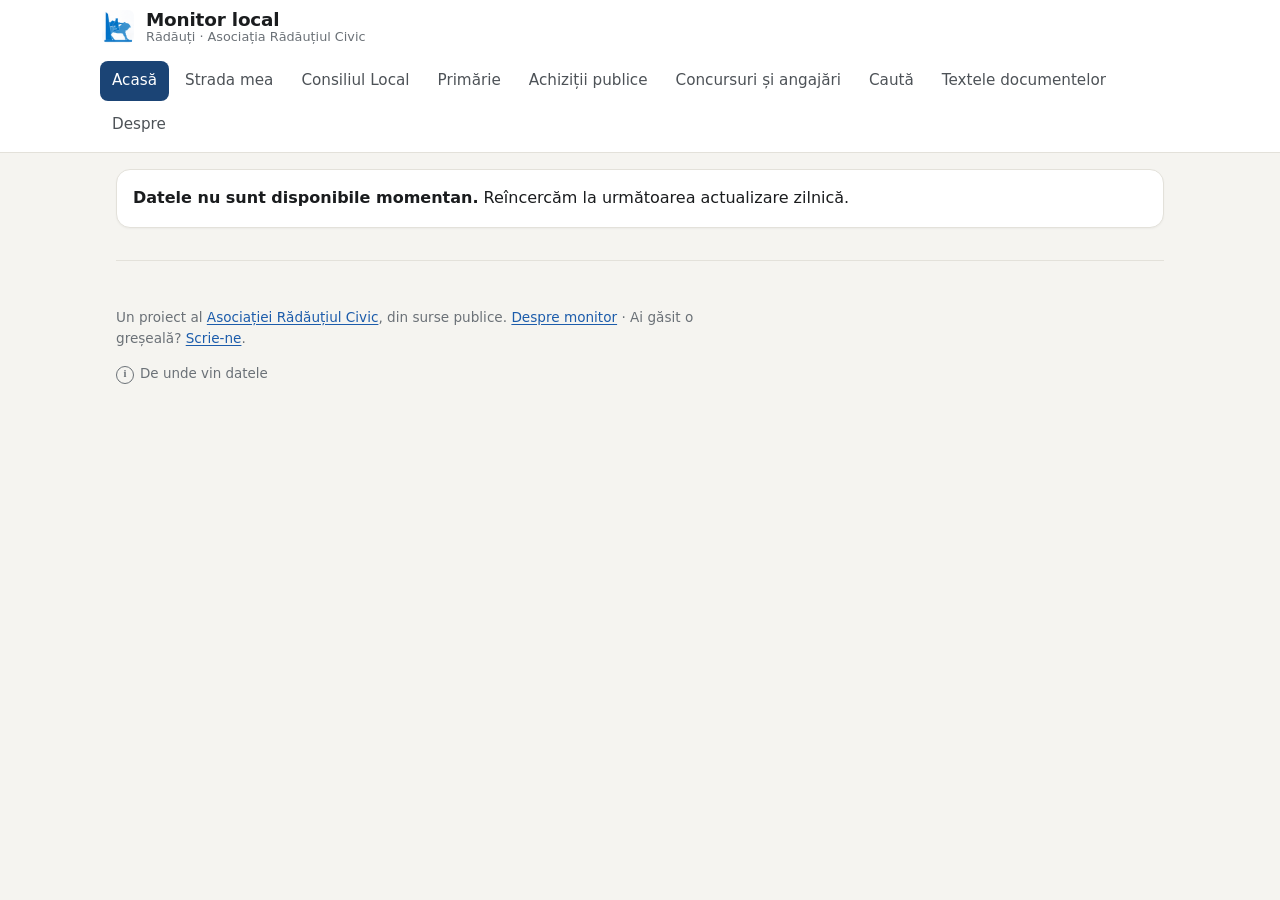
==== commit 7a0cf4cd: "Drumul hotărârii, explicații la termeni, bugetul ca dreptunghiuri, fișe de distribuit pentru consili" ====
--- a/site/index.html
+++ b/site/index.html
@@ -30,7 +30,7 @@
   <main id="app"><p class="updated">Se încarcă datele...</p></main>
   <footer>
     <p id="actualizat"></p>
-    <p>Un proiect al <a href="https://radautiulcivic.ro">Asociației Rădăuțiul Civic</a>, din surse publice. Ai găsit o greșeală? Scrie-ne.</p>
+    <p>Un proiect al <a href="https://radautiulcivic.ro">Asociației Rădăuțiul Civic</a>, din surse publice. <a href="#despre">Despre monitor</a> · Ai găsit o greșeală? <a href="#despre">Scrie-ne</a>.</p>
     <details class="info"><summary>De unde vin datele</summary><p>Datele sunt colectate zilnic, automat: site-ul Primăriei Municipiului Rădăuți și arhiva sa (hotărâri, procese-verbale, registre de urbanism, anunțuri de angajare), Sistemul Electronic de Achiziții Publice (SICAP) și Transparență bugetară (Ministerul Finanțelor). Textul documentelor scanate e citit automat și poate avea greșeli. Indicatorii sunt observații la o anumită dată, nu acuzații; fiecare duce la documentul-sursă, publicat de primărie.</p></details>
   </footer>
 </div>
--- a/site/assets/app.css
+++ b/site/assets/app.css
@@ -275,9 +275,9 @@
 .arh-l{display:flex;gap:10px;font-size:.85rem;white-space:nowrap}
 @media (max-width:640px){.arh-r{grid-template-columns:44px minmax(0,1fr)}.arh-l{grid-column:2}}
 /* achiziții: fluxul de noutăți din dreapta */
-.sx-wrap{display:grid;grid-template-columns:minmax(0,1fr) 330px;gap:16px;align-items:start}
+.sx-wrap{display:block}
 .sx-main{min-width:0}
-.sx-feed{position:sticky;top:76px;max-height:calc(100vh - 92px);overflow:auto;padding:14px}
+.sx-feed{padding:16px}
 .sx-feed h2{font-size:1.05rem;margin:0 0 2px}
 .sx-feed .seg.mic button{padding:4px 9px;font-size:.82rem}
 .sx-feed .chk{font-size:.82rem;display:block;margin:8px 0 4px}
@@ -289,7 +289,7 @@
 .ff-t{display:block;font-size:.88rem;line-height:1.35;margin:2px 0;color:var(--ink);text-decoration:none}
 .ff-t:hover{color:var(--accent);text-decoration:underline}
 .ff-m{font-size:.8rem;color:var(--ink-2)}
-@media (max-width:1000px){.sx-wrap{grid-template-columns:minmax(0,1fr)}.sx-feed{position:static;max-height:none}.sx-feed-l{max-height:420px;overflow:auto}}
+@media (max-width:1000px){.sx-feed{position:static;max-height:none}}
 
 /* pagina de start publică: ghidul secțiunilor */
 .ghid{display:grid;grid-template-columns:repeat(auto-fill,minmax(180px,1fr));gap:10px}
@@ -437,3 +437,207 @@
 .rz-ed textarea{resize:vertical;overflow:hidden;min-height:2.6em}
 .rz-c{overflow-wrap:anywhere}
 .rz-c .h-row h2{display:flex;flex-wrap:wrap;gap:8px;align-items:center}
+
+/* ======================================================================
+   Aspect comun al paginilor: culoarea și iconița secțiunii, cifre, liste
+   ====================================================================== */
+body{--sec:var(--accent)}
+body[data-sec="consiliu"],body[data-sec="rezumate"]{--sec:var(--c1)}
+body[data-sec="primarie"]{--sec:var(--c3)}
+body[data-sec="achizitii"]{--sec:var(--c4)}
+body[data-sec="angajari"]{--sec:var(--c5)}
+body[data-sec="strada"]{--sec:var(--c2)}
+body[data-sec="cauta"]{--sec:var(--c7)}
+body[data-sec="litigii"]{--sec:var(--c8)}
+body[data-sec="texte"],body[data-sec="arhiva"]{--sec:var(--plan)}
+/* textul în culoarea secțiunii, destul de închis ca să se citească și pe galben */
+body{--sec-ink:color-mix(in srgb,var(--sec) 62%,var(--ink))}
+
+/* antetul paginii */
+.page-head{padding:26px 0 6px}
+.ph-t{align-items:center;justify-content:flex-start}
+.ph-t h1{margin:0;flex:1 1 auto}
+.ph-ic{flex:none;display:grid;place-items:center;width:44px;height:44px;border-radius:12px;background:color-mix(in srgb,var(--sec) 15%,var(--surface));color:var(--sec-ink)}
+.ph-ic .ic{width:26px;height:26px}
+.page-head>p{margin-top:8px}
+.subnav{margin-top:16px}
+.subnav a{transition:border-color .15s,background .15s}
+.subnav a:hover{border-color:color-mix(in srgb,var(--sec) 60%,var(--line))}
+.subnav a[aria-current="page"]{background:color-mix(in srgb,var(--sec) 16%,var(--surface));border-color:color-mix(in srgb,var(--sec) 70%,var(--line));color:var(--ink);font-weight:600}
+.subnav.sub2 a[aria-current="page"]{background:var(--sec-ink);border-color:var(--sec-ink);color:var(--surface)}
+nav.main a[aria-current="page"]{background:var(--sec-ink);color:#fff}
+
+/* cifrele mari */
+.tile{position:relative;overflow:hidden;padding:16px 16px 14px 18px}
+.tile::before{content:"";position:absolute;left:0;top:0;bottom:0;width:4px;background:var(--sec)}
+.tile .lbl{font-size:.74rem;text-transform:uppercase;letter-spacing:.06em;font-weight:650;color:var(--muted);line-height:1.35}
+.tile .val{font-size:2.1rem;margin:6px 0 2px}
+a.tile:hover{border-color:color-mix(in srgb,var(--sec) 60%,var(--line))}
+a.tile:hover .val{color:var(--sec-ink)}
+
+/* carduri și titluri */
+.card{border-radius:14px}
+.section>h2,.section>.h-row>h2{font-size:1.15rem;letter-spacing:-.005em}
+.h-row{display:flex;align-items:center;justify-content:space-between;gap:12px;flex-wrap:wrap}
+
+/* filtre și câmpuri de căutare */
+.filters input,.filters select,.sx-bar input,.sx-bar select{min-height:42px;border-radius:10px;transition:border-color .15s,box-shadow .15s}
+.filters input:focus,.filters select:focus{outline:none;border-color:var(--sec);box-shadow:0 0 0 3px color-mix(in srgb,var(--sec) 22%,transparent)}
+input[type="search"]{padding-left:38px!important;background:var(--surface) url("data:image/svg+xml,%3Csvg xmlns='http://www.w3.org/2000/svg' width='18' height='18' viewBox='0 0 24 24' fill='none' stroke='%238a8f94' stroke-width='2' stroke-linecap='round'%3E%3Ccircle cx='11' cy='11' r='6.5'/%3E%3Cpath d='M16 16l5 5'/%3E%3C/svg%3E") no-repeat 12px center}
+
+/* listele de documente */
+.doc{padding:14px 10px;margin:0 -10px;border-top:1px solid var(--line);transition:background .15s}
+.items>.doc:hover,#vt-l .doc:hover{background:color-mix(in srgb,var(--sec) 4%,var(--surface))}
+.doc .id{font-size:.95rem}
+.doc .id a{color:var(--sec-ink);text-decoration:none}
+.doc .id a:hover{text-decoration:underline}
+.doc .t{font-size:.97rem;line-height:1.45;color:var(--ink);margin:4px 0 6px}
+.doc .m{font-size:.83rem}
+a.lk{display:inline-flex;align-items:center;gap:4px;padding:1px 9px;border:1px solid var(--line);border-radius:7px;color:var(--ink-2);text-decoration:none;font-weight:500;font-size:.8rem;background:var(--surface)}
+a.lk:hover{border-color:var(--sec);color:var(--sec-ink)}
+.doc .m .tag{font-size:.72rem}
+.count{font-weight:600;color:var(--ink-2)}
+.more{display:block;margin:14px auto 0;border-radius:99px;padding:9px 22px;font-weight:600;color:var(--sec-ink)}
+.more:hover{border-color:var(--sec)}
+
+/* tabele */
+th{text-transform:uppercase;letter-spacing:.04em;font-size:.72rem}
+th a{color:inherit;text-decoration:none}
+tbody tr:hover td{background:color-mix(in srgb,var(--sec) 4%,transparent)}
+
+/* voturile pe ședințe: strânse */
+details.vt-s>summary{list-style:none;cursor:pointer}
+details.vt-s>summary::-webkit-details-marker{display:none}
+details.vt-s>summary .h{align-items:center}
+details.vt-s>summary .id::before{content:"▸";display:inline-block;width:1em;color:var(--muted);transition:transform .15s}
+details.vt-s[open]>summary .id::before{transform:rotate(90deg)}
+.vt-r{color:var(--ink-2);font-size:.85rem}
+.vt-ne{color:var(--warn);font-weight:600}
+details.vt-s[open]{background:color-mix(in srgb,var(--sec) 3%,var(--surface))}
+details.vt-s>.m{padding-left:1em}
+
+/* Strada mea */
+.chips{display:flex;flex-wrap:wrap;gap:6px;align-items:center;margin-top:6px;font-size:.88rem}
+a.chipl{padding:4px 12px;border-radius:99px;border:1px solid var(--line);background:var(--surface-2);color:var(--ink);text-decoration:none}
+a.chipl:hover{border-color:var(--sec);background:color-mix(in srgb,var(--sec) 12%,var(--surface))}
+.s-ce{display:grid;grid-template-columns:repeat(auto-fit,minmax(200px,1fr));gap:10px;margin:16px 0}
+.s-ce-i{display:flex;flex-direction:column;gap:4px;padding:16px;border-radius:14px;background:var(--surface);border:1px solid var(--line)}
+.s-ce-i .ic{width:30px;height:30px;color:var(--sec-ink);margin-bottom:4px}
+.s-ce-i span{color:var(--ink-2);font-size:.88rem}
+#s-q{font-size:1.05rem;min-height:50px}
+
+@media (max-width:640px){
+  .grid:not(.two){grid-template-columns:1fr 1fr;gap:8px}
+  .grid:not(.two)>.tile:last-child:nth-child(odd){grid-column:1/-1}
+  .tile{padding:12px 12px 12px 14px}.tile .lbl{font-size:.68rem}.tile .sub{font-size:.78rem}
+  .subnav{flex-wrap:nowrap;overflow-x:auto;scrollbar-width:none;margin-left:-16px;margin-right:-16px;padding:0 16px}
+  .subnav::-webkit-scrollbar{display:none}.subnav a{white-space:nowrap}
+  .page-head h1{font-size:1.45rem}
+  .ph-ic{width:38px;height:38px;border-radius:10px}.ph-ic .ic{width:22px;height:22px}
+  .tile .val{font-size:1.5rem}
+  .doc{margin:0 -6px;padding:12px 6px}
+}
+.sx-cols{scroll-snap-type:x mandatory}.sx-col{scroll-snap-align:start}
+@media (max-width:640px){.sx-cols{grid-template-columns:repeat(5,78vw)}.sx-col-l{max-height:380px}}
+
+/* proiectele în consultare (pagina de start) */
+.urm-g+details.cons-l,.urm>div:empty+details.cons-l{margin-top:10px}
+details.cons-l{border-radius:12px;border:1px solid color-mix(in srgb,var(--c7) 35%,var(--line));background:color-mix(in srgb,var(--c7) 6%,var(--surface))}
+details.cons-l>summary{list-style:none;cursor:pointer;display:grid;grid-template-columns:minmax(0,1fr) auto;gap:2px 12px;padding:12px 14px;align-items:center}
+details.cons-l>summary::-webkit-details-marker{display:none}
+details.cons-l>summary .lbl{grid-column:1;font-size:.72rem;text-transform:uppercase;letter-spacing:.07em;color:var(--c7);font-weight:650}
+details.cons-l>summary b{grid-column:1;font-size:1.15rem}
+details.cons-l>summary .muted{grid-column:1;font-size:.86rem}
+details.cons-l>summary::after{content:"▾";grid-column:2;grid-row:1/4;font-size:1.1rem;color:var(--c7);transition:transform .15s}
+details.cons-l:not([open])>summary::after{transform:rotate(-90deg)}
+.cm-l{padding:0 14px}
+.cm{display:flex;flex-wrap:wrap;gap:8px 14px;align-items:center;justify-content:space-between;padding:12px 0;border-top:1px solid color-mix(in srgb,var(--c7) 20%,var(--line))}
+.cm-t{flex:1 1 320px;min-width:0}
+.cm-t a{color:var(--ink);font-weight:600;text-decoration:none;line-height:1.35}
+.cm-t a:hover{text-decoration:underline}
+.cm-m{display:block;font-size:.84rem;color:var(--ink-2);margin-top:2px}
+.cm-a{display:flex;gap:8px;align-items:center;flex:none}
+.cm-a .btn{text-decoration:none;white-space:nowrap}
+.cm-f{margin:0;padding:8px 14px 12px;font-size:.88rem}
+/* proiecte: secțiunile */
+.nr-b{display:inline-grid;place-items:center;min-width:28px;height:24px;padding:0 8px;border-radius:99px;font-size:.82rem;margin-left:6px;vertical-align:2px;background:color-mix(in srgb,var(--c7) 15%,var(--surface));color:var(--c7)}
+.nr-b.c{background:color-mix(in srgb,var(--good) 14%,var(--surface));color:var(--good)}
+.nr-b.n{background:var(--surface-2);color:var(--muted)}
+.pr-des{border-color:color-mix(in srgb,var(--c7) 40%,var(--line));box-shadow:0 0 0 3px color-mix(in srgb,var(--c7) 8%,transparent)}
+.rz.c a{color:inherit}
+/* fotografia de la ședință (Consiliul Local) */
+.ph-foto{margin:20px 0 0;border-radius:14px;overflow:hidden;height:190px;border:1px solid var(--line);position:relative}
+.ph-foto img{width:100%;height:100%;object-fit:cover;object-position:center 38%;display:block}
+.ph-foto::after{content:"";position:absolute;inset:0;background:linear-gradient(180deg,transparent 55%,rgba(0,0,0,.18))}
+.page-head.cu-foto{padding-top:18px}
+/* consilierii */
+.av{position:relative;display:inline-grid;place-items:center;flex:none;width:34px;height:34px;border-radius:50%;background:color-mix(in srgb,var(--sec) 14%,var(--surface));vertical-align:middle;margin-right:10px}
+.av>img:first-child{width:100%;height:100%;border-radius:50%;object-fit:cover;object-position:center 20%}
+.av i{font-style:normal;font-weight:700;font-size:.78rem;color:var(--sec-ink)}
+.av-p{position:absolute;right:-4px;bottom:-4px;width:17px;height:17px;border-radius:50%;background:#fff;object-fit:contain;border:1.5px solid var(--surface);padding:1px}
+.av.mare{width:84px;height:84px;margin:0}
+.av.mare i{font-size:1.5rem}
+.av.mare .av-p{width:30px;height:30px;right:-2px;bottom:-2px;border-width:2px}
+td.cs-n{white-space:nowrap}
+.cs-g{display:grid;grid-template-columns:repeat(auto-fill,minmax(150px,1fr));gap:10px;margin-top:8px}
+.cs{display:flex;flex-direction:column;align-items:center;text-align:center;gap:6px;padding:14px 10px;border-radius:12px;border:1px solid var(--line);color:var(--ink);text-decoration:none;background:var(--surface)}
+.cs:hover{border-color:var(--sec)}
+.cs b{font-size:.92rem;line-height:1.25}
+.cs .muted{font-size:.78rem}
+.cs-prof{display:flex;gap:18px;align-items:center}
+.cs-prof b{font-size:1.05rem}
+.cs-d{display:flex;flex-direction:column;gap:6px;margin-top:6px;font-size:.88rem}
+.dc b{font-weight:600;color:var(--ink-2);margin-right:4px}
+.dc a.lk{margin:2px 4px 2px 0}
+/* achiziții: filtrele coloanelor și fluxul, secțiune separată */
+.sx-ff{display:flex;flex-wrap:wrap;gap:8px 16px;align-items:center;margin:4px 0 12px}
+.sx-ff .chk{font-size:.86rem;display:flex;gap:6px;align-items:center}
+.sx-feed-l{display:grid;grid-template-columns:repeat(auto-fill,minmax(300px,1fr));gap:2px 22px}
+.sx-feed-l li{margin:0 0 10px}
+@media (max-width:640px){.ph-foto{height:120px}.cs-g{grid-template-columns:repeat(2,1fr)}.cs-prof{flex-direction:column;text-align:center}.sx-feed-l{grid-template-columns:1fr;max-height:none}}
+.sx-ff .seg button{padding:6px 12px;font-size:.86rem}
+.cm-t a{display:-webkit-box;-webkit-line-clamp:2;-webkit-box-orient:vertical;overflow:hidden}
+.ph-foto img{object-position:center 28%}
+/* drumul hotărârii */
+.drum{list-style:none;margin:10px 0 0;padding:0;display:grid;grid-template-columns:repeat(auto-fit,minmax(150px,1fr))}
+.drum li{position:relative;padding:22px 12px 0 0;display:flex;flex-direction:column;gap:2px;font-size:.88rem}
+.drum li::before{content:"";position:absolute;top:31px;left:0;right:0;height:3px;background:color-mix(in srgb,var(--sec) 30%,var(--line))}
+.drum li:last-child::before{right:auto;width:14px}
+.drum .dot{position:absolute;top:24px;left:0;width:17px;height:17px;border-radius:50%;background:var(--surface);border:3px solid var(--sec);box-sizing:border-box}
+.drum li.c .dot{background:var(--good);border-color:var(--good)}
+.drum li.par .dot{background:var(--warn);border-color:var(--warn)}
+.drum .dz{position:absolute;top:0;left:0;font-size:.74rem;color:var(--muted);white-space:nowrap}
+.drum b{margin-top:26px;font-size:.92rem}
+@media (max-width:640px){.drum{grid-template-columns:1fr}.drum li{padding:0 0 14px 28px}.drum li::before{top:0;bottom:0;left:7px;right:auto;width:3px;height:auto}.drum li:last-child::before{display:none}
+  .drum .dot{top:2px}.drum .dz{position:static;order:3}.drum b{margin-top:0}}
+/* explicații la termeni */
+abbr.gl{text-decoration:underline dotted color-mix(in srgb,var(--sec) 70%,var(--muted));text-underline-offset:3px;cursor:help;position:relative}
+abbr.gl:hover::after,abbr.gl:focus::after{content:attr(data-def);position:absolute;left:0;top:calc(100% + 6px);z-index:30;width:max-content;max-width:min(300px,80vw);
+  background:var(--ink);color:var(--surface);font-size:.82rem;font-weight:400;line-height:1.4;letter-spacing:0;text-transform:none;padding:8px 10px;border-radius:8px;box-shadow:0 6px 18px rgba(0,0,0,.18);white-space:normal}
+abbr.gl:focus{outline:none;background:color-mix(in srgb,var(--sec) 12%,transparent);border-radius:3px}
+/* bugetul ca dreptunghiuri */
+.tm{position:relative;width:100%;margin-top:8px;border-radius:10px;overflow:hidden}
+.tm-b{position:absolute;box-sizing:border-box;border:2px solid var(--surface);background:color-mix(in srgb,var(--c) 82%,#000 0%);color:#fff;text-align:left;padding:8px 10px;cursor:pointer;
+  display:flex;flex-direction:column;justify-content:flex-start;gap:2px;overflow:hidden;font:inherit;transition:filter .15s}
+.tm-b:hover,.tm-b.ales{filter:brightness(1.1) saturate(1.1)}
+.tm-b.ales{outline:3px solid var(--ink);outline-offset:-3px;z-index:2}
+.tm-b b{font-size:.86rem;line-height:1.2;text-shadow:0 1px 2px rgba(0,0,0,.35)}
+.tm-b span{font-size:.78rem;opacity:.95;text-shadow:0 1px 2px rgba(0,0,0,.35)}
+.tm-dc{margin-top:12px;padding:12px 14px;border-left:4px solid var(--c);background:var(--surface-2);border-radius:0 10px 10px 0;font-size:.92rem}
+/* Despre */
+ul.src{list-style:none;margin:6px 0 0;padding:0}
+ul.src li{display:flex;flex-direction:column;padding:10px 0;border-top:1px solid var(--line)}
+ul.src li span{color:var(--ink-2);font-size:.9rem}
+ol.pasi-n{margin:8px 0 0;padding-left:1.3em}
+ol.pasi-n li{margin:6px 0}
+.ct form{display:flex;flex-direction:column;gap:12px;max-width:720px}
+.ct label{display:flex;flex-direction:column;gap:4px;font-size:.9rem;font-weight:600;color:var(--ink-2)}
+.ct textarea,.ct input{font:inherit;font-weight:400;padding:10px 12px;border:1px solid var(--line);border-radius:10px;background:var(--surface);color:var(--ink)}
+.ct textarea:focus,.ct input:focus{outline:none;border-color:var(--sec);box-shadow:0 0 0 3px color-mix(in srgb,var(--sec) 22%,transparent)}
+.ct-r{display:grid;grid-template-columns:1fr 1fr;gap:12px}
+.ct-h{position:absolute!important;left:-9999px;width:1px;height:1px;overflow:hidden}
+.ct-a{display:flex;gap:12px;align-items:center}
+.ct-ok{font-weight:600;color:var(--good)}
+.doc.rezolvat{opacity:.6}
+@media (max-width:640px){.ct-r{grid-template-columns:1fr}}
+.grid.two>.section{margin:0}
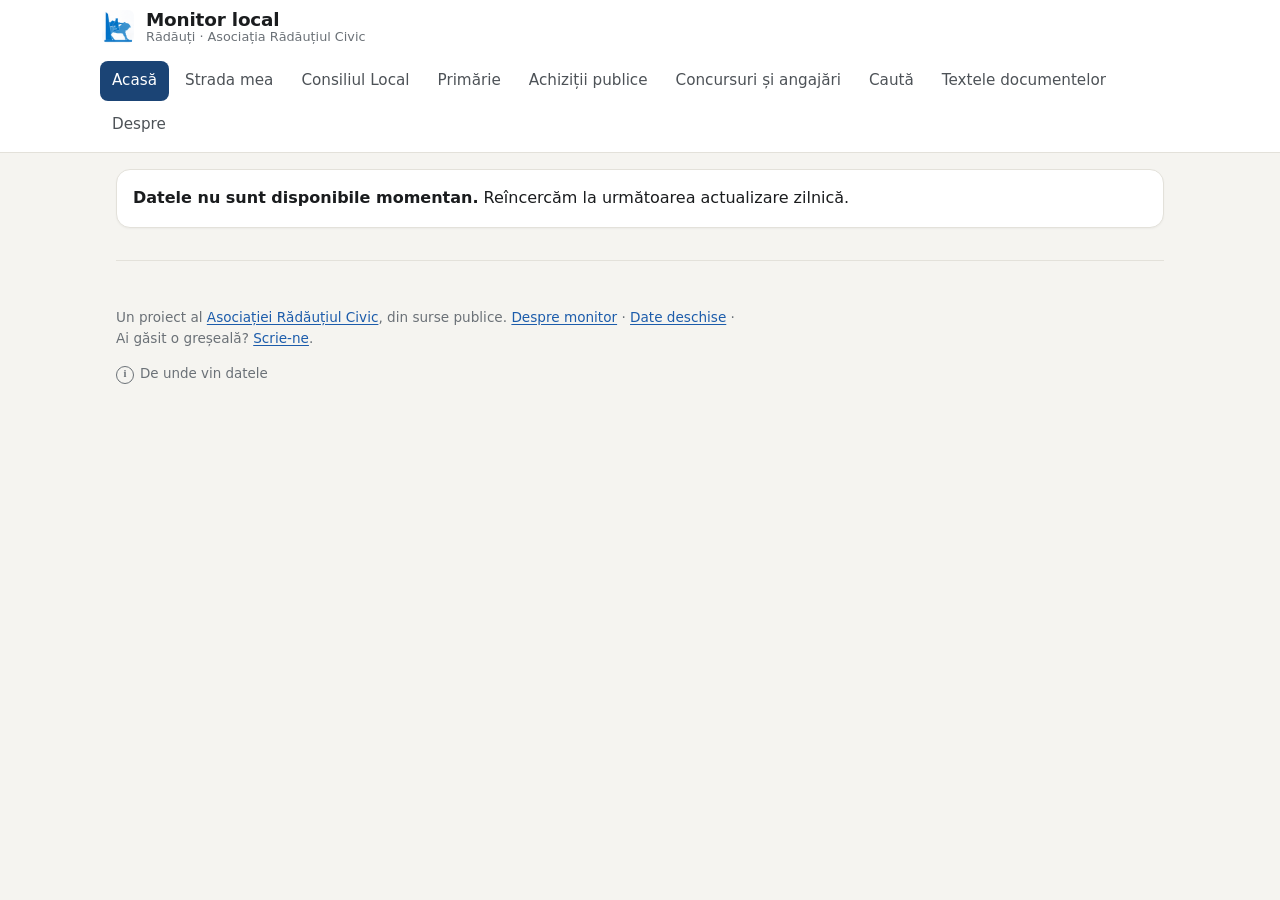
==== commit c87f43d4: "Pagini pentru Google, fișa firmei, date deschise - pagini statice (p/hcl, p/sedinta, p/consilier, p/" ====
--- a/site/index.html
+++ b/site/index.html
@@ -30,7 +30,7 @@
   <main id="app"><p class="updated">Se încarcă datele...</p></main>
   <footer>
     <p id="actualizat"></p>
-    <p>Un proiect al <a href="https://radautiulcivic.ro">Asociației Rădăuțiul Civic</a>, din surse publice. <a href="#despre">Despre monitor</a> · Ai găsit o greșeală? <a href="#despre">Scrie-ne</a>.</p>
+    <p>Un proiect al <a href="https://radautiulcivic.ro">Asociației Rădăuțiul Civic</a>, din surse publice. <a href="#despre">Despre monitor</a> · <a href="#despre">Date deschise</a> · Ai găsit o greșeală? <a href="#despre">Scrie-ne</a>.</p>
     <details class="info"><summary>De unde vin datele</summary><p>Datele sunt colectate zilnic, automat: site-ul Primăriei Municipiului Rădăuți și arhiva sa (hotărâri, procese-verbale, registre de urbanism, anunțuri de angajare), Sistemul Electronic de Achiziții Publice (SICAP) și Transparență bugetară (Ministerul Finanțelor). Textul documentelor scanate e citit automat și poate avea greșeli. Indicatorii sunt observații la o anumită dată, nu acuzații; fiecare duce la documentul-sursă, publicat de primărie.</p></details>
   </footer>
 </div>
--- a/site/assets/app.css
+++ b/site/assets/app.css
@@ -641,3 +641,34 @@
 .doc.rezolvat{opacity:.6}
 @media (max-width:640px){.ct-r{grid-template-columns:1fr}}
 .grid.two>.section{margin:0}
+/* consilierii: tabelul cu fotografii și partide */
+.cs-t td{vertical-align:middle}
+.cs-t .nrc{color:var(--muted);font-weight:600;width:2.5em}
+.cs-nm{display:flex;align-items:center;gap:2px;white-space:normal;min-width:190px}
+.cs-t .av{width:42px;height:42px}
+.cs-t .av i{font-size:.82rem}
+.cs-p{white-space:nowrap;font-size:.88rem;color:var(--ink-2)}
+.cs-p img{width:22px;height:22px;object-fit:contain;vertical-align:middle;margin-right:6px;border-radius:4px;background:#fff}
+.cs-t td.inc{min-width:200px;font-size:.88rem}
+.cs-t td.inc .muted{font-size:.8rem;margin-top:2px}
+/* fotografia umple exact cercul, indiferent de proporțiile ei (unele sunt 225x300) */
+.av>img:first-child{position:absolute;inset:0;width:100%!important;height:100%!important;max-width:none;border-radius:50%;object-fit:cover;object-position:center 20%}
+.av>i{position:relative}
+.av-p{z-index:1}
+/* investiții */
+.doc.inv .h{align-items:center}
+.inv-v{font-weight:700;font-variant-numeric:tabular-nums}
+ol.inv-p{list-style:none;margin:6px 0 4px;padding:0 0 0 12px;border-left:2px solid color-mix(in srgb,var(--sec) 35%,var(--line));font-size:.85rem;color:var(--ink-2)}
+ol.inv-p li{margin:3px 0}
+ol.inv-p li>span:first-child{color:var(--muted);font-variant-numeric:tabular-nums;display:inline-block;min-width:9.5em}
+.inv-s{font-size:.84rem;margin-top:4px}
+h3.an-h{margin:18px 0 4px;font-size:.95rem;color:var(--ink-2)}
+/* achiziții: coloanele pe două rânduri (3 + 2), mai late; lista din coloană e listă simplă, nu grilă */
+.sx-cols{grid-template-columns:repeat(6,minmax(0,1fr));gap:12px;overflow:visible}
+.sx-cols>.sx-col{grid-column:span 2}
+.sx-cols>.sx-col:nth-child(n+4){grid-column:span 3}
+.sx-col-l.sx-feed-l{display:block;max-height:440px;overflow-y:auto;overflow-x:hidden}
+.sx-col-l .ff-t,.sx-col-l .ff-m{overflow-wrap:anywhere}
+.sx-col-h{min-height:0}
+@media (max-width:900px){.sx-cols{grid-template-columns:repeat(2,minmax(0,1fr))}.sx-cols>.sx-col,.sx-cols>.sx-col:nth-child(n+4){grid-column:span 1}.sx-cols>.sx-col:last-child{grid-column:1/-1}}
+@media (max-width:640px){.sx-cols{grid-template-columns:minmax(0,1fr);overflow:visible}.sx-cols>.sx-col,.sx-cols>.sx-col:nth-child(n+4),.sx-cols>.sx-col:last-child{grid-column:auto}.sx-col-l.sx-feed-l{max-height:320px}}
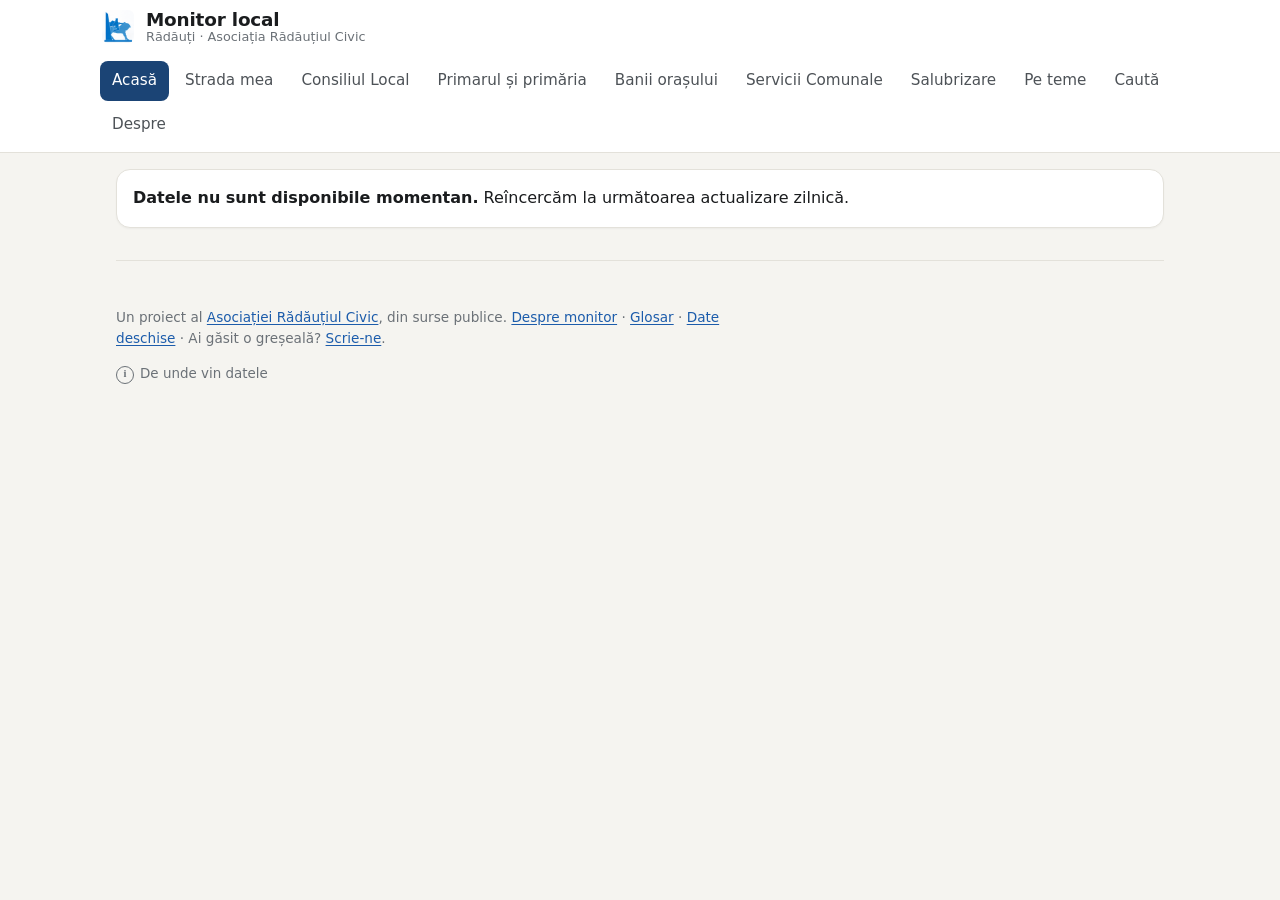
==== commit c0efb874: "Meniu nou: Primarul și primăria, Banii orașului, Servicii Comunale, Salubrizare, Pe teme; glosar ext" ====
--- a/site/index.html
+++ b/site/index.html
@@ -28,9 +28,10 @@
 </div></header>
 <div class="wrap">
   <main id="app"><p class="updated">Se încarcă datele...</p></main>
+  <div id="cf"></div>
   <footer>
     <p id="actualizat"></p>
-    <p>Un proiect al <a href="https://radautiulcivic.ro">Asociației Rădăuțiul Civic</a>, din surse publice. <a href="#despre">Despre monitor</a> · <a href="#despre">Date deschise</a> · Ai găsit o greșeală? <a href="#despre">Scrie-ne</a>.</p>
+    <p>Un proiect al <a href="https://radautiulcivic.ro">Asociației Rădăuțiul Civic</a>, din surse publice. <a href="#despre">Despre monitor</a> · <a href="#despre/glosar">Glosar</a> · <a href="#despre">Date deschise</a> · Ai găsit o greșeală? <a href="#despre">Scrie-ne</a>.</p>
     <details class="info"><summary>De unde vin datele</summary><p>Datele sunt colectate zilnic, automat: site-ul Primăriei Municipiului Rădăuți și arhiva sa (hotărâri, procese-verbale, registre de urbanism, anunțuri de angajare), Sistemul Electronic de Achiziții Publice (SICAP) și Transparență bugetară (Ministerul Finanțelor). Textul documentelor scanate e citit automat și poate avea greșeli. Indicatorii sunt observații la o anumită dată, nu acuzații; fiecare duce la documentul-sursă, publicat de primărie.</p></details>
   </footer>
 </div>
--- a/site/assets/app.css
+++ b/site/assets/app.css
@@ -672,3 +672,212 @@
 .sx-col-h{min-height:0}
 @media (max-width:900px){.sx-cols{grid-template-columns:repeat(2,minmax(0,1fr))}.sx-cols>.sx-col,.sx-cols>.sx-col:nth-child(n+4){grid-column:span 1}.sx-cols>.sx-col:last-child{grid-column:1/-1}}
 @media (max-width:640px){.sx-cols{grid-template-columns:minmax(0,1fr);overflow:visible}.sx-cols>.sx-col,.sx-cols>.sx-col:nth-child(n+4),.sx-cols>.sx-col:last-child{grid-column:auto}.sx-col-l.sx-feed-l{max-height:320px}}
+
+/* ferestrele de pe hartă: textul se rupe, iar pe telefon eticheta stă deasupra valorii */
+.pop-act{overflow-wrap:anywhere;word-break:break-word}
+.pop-act td{min-width:0}
+.leaflet-popup-content{margin:12px 14px}
+@media (max-width:640px){
+  .pop-act table,.pop-act tbody,.pop-act tr,.pop-act th,.pop-act td{display:block;width:auto}
+  .pop-act tr{padding:4px 0;border-bottom:1px solid #eee}
+  .pop-act th{white-space:normal;font-size:11px;text-transform:uppercase;letter-spacing:.04em;color:#777;padding:0}
+  .pop-act td{padding:0 0 2px}
+  .leaflet-popup-content{margin:10px 12px;font-size:13px}
+}
+
+/* harta terenurilor și clădirilor: marcaje pătrate cu iconiță */
+.pm-w{background:none;border:0}
+.pm{display:grid;place-items:center;width:24px;height:24px;border-radius:6px;background:var(--c);border:2px solid #fff;box-shadow:0 1px 4px rgba(0,0,0,.35);transform:rotate(0deg)}
+.pm svg,.pm-l svg{width:15px;height:15px;fill:none;stroke:#fff;stroke-width:2;stroke-linecap:round;stroke-linejoin:round}
+.legend .pm-l,.pm-l{display:inline-grid;place-items:center;width:18px;height:18px;border-radius:4px;background:var(--c);vertical-align:-4px;margin-right:6px}
+.pm-l svg{width:12px;height:12px}
+
+/* investiții: categorii, hartă */
+.sx-2{display:grid;grid-template-columns:repeat(2,minmax(0,1fr));gap:18px}
+@media (max-width:760px){.sx-2{grid-template-columns:1fr}}
+.inv-st{font-size:.85rem;margin:2px 0 4px}
+.inv-lg{gap:8px}
+.inv-lg button{display:inline-flex;align-items:center;gap:6px;font:inherit;font-size:.82rem;padding:4px 10px;border:1px solid var(--line);border-radius:999px;background:var(--bg-2,transparent);color:var(--ink-2);cursor:pointer}
+.inv-lg button:not(.on){opacity:.45;text-decoration:line-through}
+.inv-lg button i{width:14px;height:4px;border-radius:2px}
+.fin-t td.n,.fin-t th.n{text-align:right;white-space:nowrap}
+
+/* taxe: grafice mici și listă */
+.tx-g{display:grid;grid-template-columns:repeat(auto-fill,minmax(260px,1fr));gap:14px}
+.tx-c{border:1px solid var(--line);border-radius:10px;padding:10px 12px}
+.tx-h{display:flex;flex-direction:column;gap:2px;font-size:.88rem;min-height:3.2em}
+.tx-v{font-size:1.25rem;font-weight:700;margin:4px 0 2px}
+.vr{font-size:.8rem;font-weight:600;padding:1px 6px;border-radius:999px;white-space:nowrap}
+.vr.up{color:#b3261e;background:color-mix(in srgb,#e34948 14%,transparent)}
+.vr.dn{display:inline-block;color:#0b7a3e;background:color-mix(in srgb,#1baf7a 14%,transparent)}
+.vr.z{color:var(--ink-2)}
+.tx-t td.n,.tx-t th.n{text-align:right;white-space:nowrap}
+.tx-t td:first-child{max-width:520px}
+
+/* ilustrațiile secțiunilor, în dreapta titlului */
+.ph-top{display:grid;grid-template-columns:minmax(0,1fr) 300px;gap:28px;align-items:center}
+.ph-ilu{margin:0;border-radius:16px;overflow:hidden;aspect-ratio:3/2;border:1px solid var(--line);box-shadow:0 6px 20px rgba(20,30,50,.08);background:var(--line)}
+.ph-ilu img{width:100%;height:100%;object-fit:cover;display:block}
+@media (max-width:820px){.ph-top{grid-template-columns:minmax(0,1fr) 200px;gap:18px}}
+@media (max-width:640px){.ph-top{grid-template-columns:1fr;gap:12px}.ph-ilu{order:-1;aspect-ratio:auto;height:130px}.ph-ilu img{object-position:center 60%}}
+@media (prefers-color-scheme:dark){:root:not([data-theme="light"]) .ph-ilu img{filter:brightness(.88)}}
+:root[data-theme="dark"] .ph-ilu img{filter:brightness(.88)}
+.tile .val small{overflow-wrap:anywhere}
+
+/* tabele sortabile */
+th.srt{cursor:pointer;user-select:none;white-space:normal}
+th.srt:hover{color:var(--ink)}
+th.srt::after{content:"↕";opacity:.35;margin-left:4px;font-size:.85em}
+th.srt[aria-sort="ascending"]::after{content:"▲";opacity:.9}
+th.srt[aria-sort="descending"]::after{content:"▼";opacity:.9}
+th.srt:focus-visible{outline:2px solid var(--sec,var(--c1));outline-offset:-2px}
+.cs-f{margin:6px 0 10px;align-items:center}
+.cs-f .cs-h{font-size:.82rem}
+.pat-lg .pm-l{margin-right:2px}
+.pat-lg button:not(.on) .pm-l{filter:grayscale(1)}
+.inv-fl{align-items:center}
+.btn-s{font:inherit;font-size:.82rem;padding:5px 10px;border:1px solid var(--line);border-radius:8px;background:var(--bg-2,transparent);color:var(--ink-2);cursor:pointer}
+.btn-s:hover{border-color:var(--c1)}
+.inv-cnt{margin:8px 0}
+.asf-t td:last-child{font-size:.85rem;min-width:260px}
+.nota-sc{margin:8px 0 14px;max-width:560px}
+.nota-bar{position:relative;height:12px;border-radius:6px;background:linear-gradient(90deg,#d64545 0%,#ec7a2c 30%,#e5a823 45%,#c9c93a 60%,#8bbf3c 75%,#1baf7a 100%);margin-top:34px}
+.nota-bar i{position:absolute;top:-30px;transform:translateX(-50%);display:flex;flex-direction:column;align-items:center}
+.nota-bar i b{color:#fff;font-weight:700;font-size:.95rem;padding:3px 8px;border-radius:999px;box-shadow:0 1px 3px rgba(0,0,0,.2)}
+.nota-bar i::after{content:"";width:0;height:0;border-left:6px solid transparent;border-right:6px solid transparent;border-top:7px solid var(--ink-2,#555);margin-top:1px}
+.nota-ax{display:flex;justify-content:space-between;font-size:.72rem;color:var(--muted,#888);margin-top:3px}
+.nota-p{display:inline-block;min-width:2.4em;text-align:center;color:#fff;font-weight:700;border-radius:999px;padding:1px 7px;font-size:.85rem}
+.nota-li{margin:6px 0 12px;padding-left:18px;font-size:.9rem}
+.nota-li li{margin:3px 0}
+details.metoda{margin-top:14px;border-top:1px solid var(--line);padding-top:10px}
+details.metoda summary{cursor:pointer;font-weight:600}
+details.metoda ul{margin:6px 0;padding-left:18px}
+details.metoda li{margin:4px 0}
+.nota-d{margin:10px 0}.nota-d summary{cursor:pointer}
+.cx-g{display:grid;grid-template-columns:repeat(auto-fit,minmax(240px,1fr));gap:12px;margin:10px 0}
+.cx fieldset{border:1px solid var(--line);border-radius:10px;padding:8px 12px 12px;margin:0;min-width:0}
+.cx legend{font-weight:650;padding:0 4px}
+.cx-f{display:flex;flex-direction:column;gap:3px;margin-top:8px;font-size:.88rem;color:var(--ink-2)}
+.cx-f input,.cx-f select{font:inherit;padding:7px 9px;border:1px solid var(--line);border-radius:8px;background:var(--surface);color:var(--ink);max-width:100%}
+.cx-c{display:flex;gap:6px;align-items:center;margin-top:10px;font-size:.88rem}
+.cx-tot{display:grid;grid-template-columns:minmax(200px,280px) 1fr;gap:16px;align-items:start;padding:12px 14px;border-radius:10px;background:color-mix(in srgb,var(--accent) 7%,var(--surface));border:1px solid var(--line);margin:8px 0 6px}
+.cx-tot>div{display:flex;flex-direction:column;gap:2px}
+.cx-tot>div>b{font-size:1.7rem}
+.cx-p{margin:0;padding-left:16px;font-size:.9rem}
+.cx-p li{margin:3px 0}
+@media (max-width:640px){.cx-tot{grid-template-columns:1fr}}
+.sdj{display:flex;flex-wrap:wrap;align-items:center;gap:6px 10px;margin-top:10px;padding-top:8px;border-top:1px dashed var(--line)}
+.sdj.mic{margin-top:6px;padding-top:6px}
+.sdj-q{font-weight:600;font-size:.88rem}
+.sdj-b{display:inline-flex;gap:6px}
+.sdj-b button{font:inherit;font-size:.84rem;padding:3px 12px;border-radius:999px;border:1px solid var(--line);background:var(--surface);color:var(--ink);cursor:pointer}
+.sdj-b button:hover{border-color:var(--accent)}
+.sdj-b button[aria-pressed="true"]{background:var(--accent);border-color:var(--accent);color:#fff}
+.sdj small{font-size:.78rem;flex-basis:100%}
+.sdj-r{display:flex;flex-direction:column;gap:4px;flex-basis:100%}
+.sdj-bar{display:flex;height:8px;border-radius:4px;overflow:hidden;background:var(--line);max-width:420px}
+.sdj-bar .da{background:#1baf7a}.sdj-bar .nu{background:#d64545}.sdj-bar .ns{background:#9aa3ad}
+details.post{margin-top:12px;border-top:1px dashed var(--line);padding-top:8px}
+details.post summary{cursor:pointer;font-weight:600;font-size:.9rem}
+details.post textarea{width:100%;box-sizing:border-box;margin:8px 0;font:inherit;font-size:.88rem;padding:8px;border:1px solid var(--line);border-radius:8px;background:var(--surface);color:var(--ink);resize:vertical}
+details.alerte summary{cursor:pointer}
+details.alerte .al-f{margin-top:8px;max-width:640px}
+.al-s{border:1px solid var(--line);border-radius:10px;padding:6px 12px 10px;margin:10px 0 0;display:flex;flex-wrap:wrap;gap:6px 14px}
+.al-s legend{font-size:.88rem;color:var(--ink-2);padding:0 4px}
+.al-s label{font-size:.88rem;display:inline-flex;gap:5px;align-items:center}
+.alerte .btn{margin-top:12px}
+.hp{position:absolute;left:-9999px;width:1px;height:1px;opacity:0}
+.cl-comp figure{margin:0}
+.cl-comp img{display:block;width:100%;height:auto;border-radius:10px}
+.cl-comp figcaption{margin-top:6px}
+.inv-ani{display:flex;align-items:center;gap:10px;flex-wrap:wrap;margin:10px 0 0}
+.inv-ani input[type=range]{flex:1;min-width:180px;accent-color:var(--accent)}
+.inv-ani output{font-weight:700;min-width:5.5em;font-size:1.1rem}
+.inv-ani .cx-c{margin:0}
+.inv-play{min-width:40px;font-size:1rem}
+.pt-dot{background:none;border:0}
+.pt-dot i{display:block;width:100%;height:100%;border-radius:50%;border:2px solid #fff;box-shadow:0 1px 3px rgba(0,0,0,.35);box-sizing:border-box}
+.pt-dot.aprox i{opacity:.8}
+.pt-dot:hover i,.pt-dot:focus i{transform:scale(1.25)}
+.cs-fh{display:flex;align-items:center;gap:8px;margin:16px 0 8px}
+.cs-fh img{width:26px;height:26px;object-fit:contain;border-radius:4px;background:#fff}
+.cs-fg{display:grid;grid-template-columns:repeat(auto-fill,minmax(150px,1fr));gap:12px}
+.cs-fc{display:flex;flex-direction:column;align-items:center;gap:6px;padding:12px 8px 10px;border:1px solid var(--line);border-radius:12px;text-decoration:none;color:var(--ink);text-align:center;background:var(--surface);transition:border-color .15s,transform .15s}
+.cs-fc:hover{border-color:var(--accent);transform:translateY(-2px)}
+.cs-fc b{font-size:.92rem;line-height:1.25}
+.cs-ff{width:120px;height:120px;border-radius:50%;overflow:hidden;display:grid;place-items:center;background:color-mix(in srgb,var(--sec) 14%,var(--surface))}
+.cs-ff img{width:100%;height:100%;object-fit:cover;object-position:center 20%}
+.cs-ff i{font-style:normal;font-weight:700;font-size:2rem;color:var(--sec-ink)}
+.cs-fm{font-size:.8rem;color:var(--ink-2)}
+@media (max-width:640px){.cs-fg{grid-template-columns:repeat(2,1fr)}.cs-ff{width:96px;height:96px}}
+.av.mare{width:140px;height:140px}
+.av.mare .av-p{width:38px;height:38px}
+.cal-h{display:flex;align-items:center;gap:10px;flex-wrap:wrap}
+.cal-h h2{margin:0;min-width:11em;text-align:center;text-transform:capitalize}
+.cal-h .btn-s{font-size:1.05rem;min-width:40px}
+.cal-h #cal-azi{font-size:.85rem;margin-left:auto}
+.cal .legend{margin:10px 0}
+.legend .ter-l{background:transparent!important;border:2px dashed #1baf7a}
+.cal-w2{display:grid;grid-template-columns:minmax(0,1.3fr) minmax(0,1fr);gap:20px;align-items:start}
+@media (max-width:820px){.cal-w2{grid-template-columns:1fr}}
+.cal-w,.cal-d{display:grid;grid-template-columns:repeat(7,minmax(0,1fr));gap:4px}
+.cal-w span{text-align:center;font-size:.75rem;font-weight:650;color:var(--ink-2);padding:4px 0}
+.cal-c{min-height:68px;border:1px solid var(--line);border-radius:8px;background:var(--surface);padding:4px;display:flex;flex-direction:column;align-items:stretch;gap:3px;font:inherit;text-align:left;color:var(--ink);cursor:default}
+.cal-c.gol{border:0;background:none}
+.cal-c b{font-size:.85rem;font-weight:600}
+.cal-c:disabled{color:var(--muted,#999)}
+.cal-c.are,.cal-c.ter{cursor:pointer}
+.cal-c.are:hover,.cal-c.ter:hover{border-color:var(--accent)}
+.cal-c.azi b{background:var(--accent);color:#fff;border-radius:999px;padding:0 6px;align-self:flex-start}
+.cal-c.sel{outline:2px solid var(--accent);outline-offset:1px}
+.cal-c i{font-style:normal;font-size:.68rem;color:#fff;border-radius:4px;padding:1px 4px;line-height:1.3;white-space:nowrap;overflow:hidden;text-overflow:ellipsis}
+.cal-c i.t{background:transparent;color:#0b7a3e;border:1px dashed #1baf7a}
+.cal-x{border:1px solid var(--line);border-radius:10px;padding:12px 14px;margin-bottom:10px;background:var(--surface)}
+.cal-x h3{margin:8px 0 4px;font-size:1.05rem}
+.cal-x .odz{font-size:.88rem;margin:8px 0;padding-left:20px}
+.cal-x .tag.t{border-color:#1baf7a;color:#0b7a3e}
+.cal-l{display:flex;flex-wrap:wrap;gap:8px;align-items:center;margin-top:8px}
+@media (max-width:640px){.cal-c{min-height:48px;padding:3px}.cal-c i{font-size:0;padding:0;height:6px;border-radius:3px}.cal-c i.t{height:6px}}
+.rp-an{border-top:1px solid var(--line);padding:6px 0}.rp-an summary{cursor:pointer;padding:4px 0}
+.sm-f{align-items:center;gap:10px 16px}
+.sm-t{display:inline-flex;gap:12px;flex-wrap:wrap}
+.sm-t .cx-c{margin:0}
+.pt-grup{background:none;border:0}
+.pt-grup i{display:grid;place-items:center;width:30px;height:30px;border-radius:50%;background:#8a8f94;color:#fff;font-style:normal;font-weight:700;font-size:.8rem;border:2px solid #fff;box-shadow:0 1px 4px rgba(0,0,0,.35)}
+.sm-t input,.cx-c input{width:auto!important;height:auto!important;min-width:0!important;flex:none!important;padding:0!important;margin:0}.sm-t label{white-space:nowrap}
+.sp-h{margin:26px 0 10px;font-size:1.3rem}
+.cal-tt{margin:0 0 8px}
+.tag.cons-t{border-color:#1baf7a;color:#0b7a3e;background:color-mix(in srgb,#1baf7a 10%,transparent);text-decoration:none}
+.chart .seg-lbl{fill:#fff;font-size:10px;font-weight:650;font-variant-numeric:tabular-nums;pointer-events:none}
+.chart .ln-lbl{font-size:10px;font-weight:650;font-variant-numeric:tabular-nums;paint-order:stroke;stroke:var(--surface);stroke-width:3px;pointer-events:none}
+.chart.chart-lat{overflow-x:auto;-webkit-overflow-scrolling:touch}
+.sapt-h{display:flex;align-items:center;gap:12px}
+.sapt-h>div{flex:1;text-align:center}
+.sapt-h .lbl{font-size:.72rem;text-transform:uppercase;letter-spacing:.07em;color:var(--accent);font-weight:650}
+.sapt-h h2{margin:2px 0 0}
+.sapt-h .ghost{visibility:hidden}
+.sapt-g{display:grid;grid-template-columns:minmax(0,1.4fr) minmax(0,1fr);gap:22px;margin-top:10px}
+@media (max-width:760px){.sapt-g{grid-template-columns:1fr}}
+.sapt-g h3{font-size:.95rem;margin:10px 0 6px}
+.sapt-l{list-style:none;margin:0;padding:0}
+.sapt-l li{padding:7px 0;border-bottom:1px solid var(--line);font-size:.92rem}
+.sapt-l li a{color:var(--ink);text-decoration:none;display:block}
+.sapt-l li a:hover b{color:var(--accent)}
+.sapt-l.mic li{font-size:.85rem}
+/* glosar */
+.glosar{margin:10px 0 0}.gl-i{padding:10px 0;border-top:1px solid var(--line)}.gl-i dt{font-weight:600}.gl-i dd{margin:3px 0 0;color:var(--ink-2)}
+.gl-ex{text-decoration:underline dotted;text-underline-offset:3px}
+/* cum funcționează / ce poți face tu */
+#cf .cf{margin-top:16px;background:var(--surface-2)}
+.cf-g{display:grid;grid-template-columns:1fr 1fr;gap:20px}.cf h2{font-size:1.05rem;margin:0 0 6px}.cf p,.cf ul{margin:0;color:var(--ink-2)}.cf ul{padding-left:18px}.cf li{margin:4px 0}
+@media (max-width:700px){.cf-g{grid-template-columns:1fr;gap:12px}}
+/* prima vizită */
+.pv-g{border-left:4px solid var(--accent)}.pv-g ol{margin:6px 0 10px;padding-left:20px}.pv-g li{margin:5px 0}
+/* chitanța */
+.chit{margin-top:14px;padding:12px;border:1px solid var(--line);border-radius:10px;background:var(--surface-2)}.chit h3{margin:0 0 4px}
+.chit input{width:110px!important;display:inline-block}.chit-t{width:100%;max-width:560px;margin-top:8px;border-collapse:collapse}.chit-t td{padding:4px 6px;border-top:1px solid var(--line)}
+.chit-t i{display:inline-block;width:10px;height:10px;border-radius:2px;margin-right:6px;vertical-align:middle}.chit-t tfoot td{font-weight:600}
+/* Servicii Comunale */
+.sc-g{display:grid;grid-template-columns:repeat(auto-fit,minmax(230px,1fr));gap:12px}.sc-c{border:1px solid var(--line);border-radius:10px;padding:12px;background:var(--surface-2)}
+.sc-c h3{margin:0 0 6px;font-size:1rem}.sc-c p{margin:0 0 6px}
+.sc-l{margin:8px 0 0;padding-left:18px}.sc-l li{margin:6px 0;font-size:.93rem}
